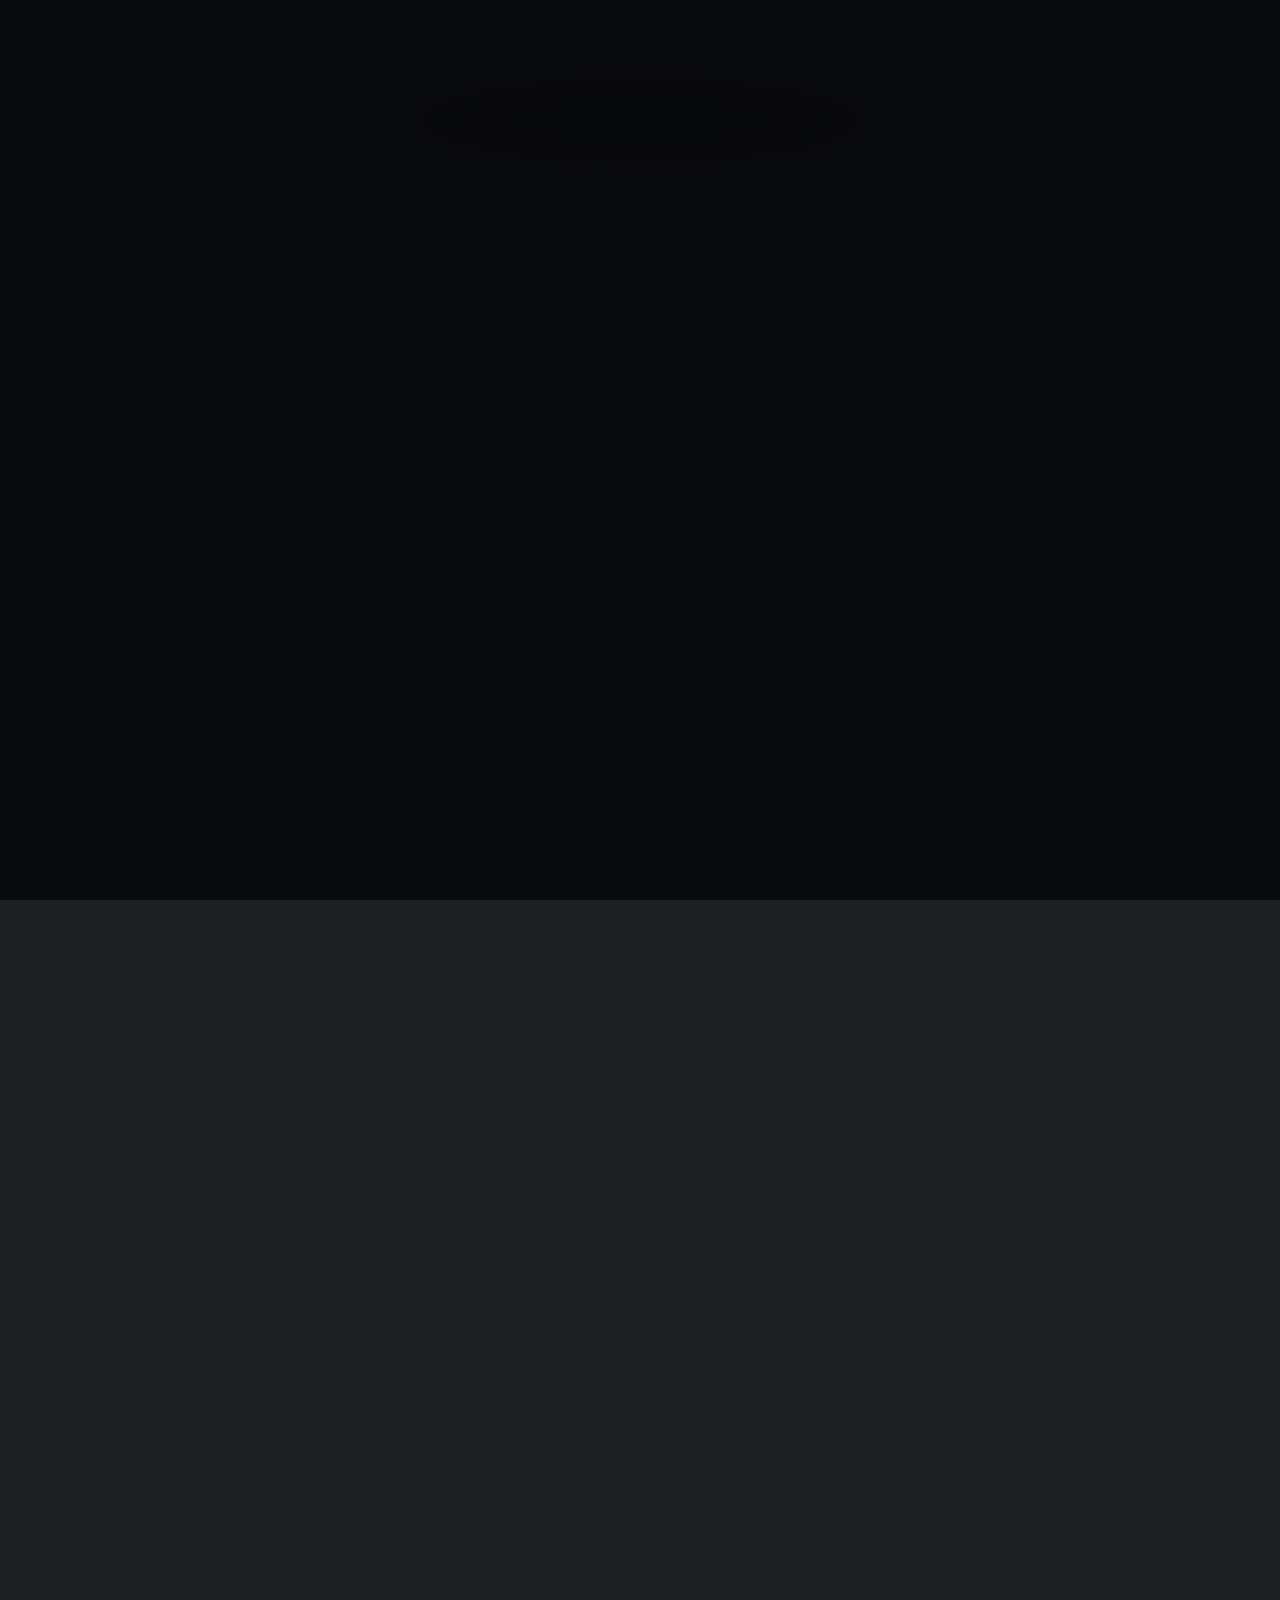
==== index.html @ 69354dbd "Merge pull request #16 from swinko/main Update Sarah's hobbies in index.html" ====
<link rel="preconnect" href="https://fonts.googleapis.com">
<link rel="preconnect" href="https://fonts.gstatic.com" crossorigin>
<link href="https://fonts.googleapis.com/css2?family=Inter:wght@300;400;500;600;700&display=swap" rel="stylesheet">

<!DOCTYPE HTML>
<!--
Dimension by HTML5 UP
html5up.net | @ajlkn
Free for personal and commercial use under the CCA 3.0 license (html5up.net/license)
-->
<html>
<!-- This is the "Head" of the HTML document.
It contains information that isn't displayed on the actual page, but is useful
for the web browser when loading the page	
-->
<head>
    <!-- This is the title of the page. It is the text that appears inside this pages tab in your web browser -->
    <title>UW Forest Mycobiome Research Group</title>
    <title>Claire Willing</title>
    <meta charset="utf-8" />
    <meta name="viewport" content="width=device-width, initial-scale=1, user-scalable=no" />
    <!-- This links to this page's CSS, which is contained in the folder assets/css and the file main.css.
    If you want to edit the styling of this page, you should edit the file assets/css/main.css
    If you have a new CSS file you'd like to add with custom styling, you should link to it here using:
    <link rel="stylesheet" href="assets/css/my-new-css-file.css"/>
    -->
    <link rel="stylesheet" href="assets/css/main.css" />
    <!-- In the case that the user's browser does not support JavaScript (unlikely, but possible), the page
    will load a separate set of CSS stylings from the file assets/css/noscript.css
    Any HTML contained inside <noscript></noscript> tags will be loaded in the event that JavaScript is not
    available.
    -->
    <noscript>
        <link rel="stylesheet" href="assets/css/noscript.css" />
    </noscript>
    <link rel="stylesheet" href="https://cdnjs.cloudflare.com/ajax/libs/font-awesome/6.7.2/css/all.min.css">
</head>
<!-- The body is the location where your site's content will go -->

<body class="is-preload">
    
    <!-- This "div" wraps around all of our content and just changes how things are layed out -->
    <div id="wrapper">

        <!-- This is where the content that appears on page load exists -->
        <header id="header">
            <!-- This is the main content of the front page -->
            <div class="content">
                <div class="inner">
                    <!-- Here is a heading where you can put your name -->
                    <h1>
                        Forest<sup>FUN</sup>
                    </h1>
                    <h3>
                        School of Environmental & Forest Sciences
                        <br>
                        University of Washington
                    </h3>
                    <!-- Here is an image where you can put a picture of you. 
                    You can change the width and height attributes below to change how large
                    your image is.
                    
                    Try adding "border-radius: 50%;" to the style attribute.
                    -->
                    <span class="image wide">
                        <img src="images/WebpageDecor/ramaria.jpg" alt="Research Image">
                    </span>
                </div>
            <p style="text-align: center; width: 100%;"><em>Exploring the fungal foundations of forests to support climate adaptation from the ground up.</em></p>            <!-- This is the navigation menu -->
            <nav>
                <!-- This element makes an "Unordered List" -->
                <ul>
                    <!-- This is a "List Item" -->
                    <li>
                        <!-- Note that this links to #about, which will move the page to wherever
                        the element with the id "about" exists. -->
                        <a href="#research">Research</a>
                    </li>
                    <li>
                        <a href="#people">Our Team</a>
                    </li>
                    <li>
                        <a href="#publications">Publications</a>
                    </li>
                    <li>
                        <a href="#resources">Resources</a>
                    </li>
                    <li>
                        <a href="#join">Join Us</a>
                    </li>
                    <!-- You can add another button to your navigation menu by adding
                    another List Item with a link inside of it. -->
                    <!-- <li>
                        <a href="images/Astronomy.jpg">My CV</a>
                    </li> -->
                </ul>
            </nav>
        </header>
        
        <!-- These are the "cards" that appear when you click the buttons on the main page -->
        <div id="main">
            <!-- Here is the "Publications" card. -->
            <article id="publications">
                <div class="image main">
                    <img src="images/WebpageDecor/peekyramaria.jpg" alt="Peeky Ramaria fungi">
                    <div class="overlay-box">
                        <div class="overlay-text">
                            <h1>Selected Publications</h1>
                            <br><br>
                            <h4>For a more complete list of publications, check out</h4>
                            <a href="https://scholar.google.com/citations?user=gEuyD3sAAAAJ&hl=en&oi=ao" target="_blank">
                                <button class="button">Google Scholar</button>
                            </a>
                        </div>
                    </div>
                </div>
                <!-- Selected pubs -->
                <br>
                <!-- 	A <br> tag puts in a break so that the text that follows it displays on the next line. -->
                <span class="image left">
                    <img src="images/Pubs/NEE.jpg" alt="NEE">
                </span>
                <p><b>Willing, C. E.</b>, Wan, J., Yeam, J. J., Cesna, A. M., & Peay, K. G. (2024). Arbuscular mycorrhizal fungi equalize differences in plant fitness and facilitate plant species coexistence through niche differentiation. <i>Nature Ecology & Evolution, 8</i>(11), 2058–2071. <a href="https://doi.org/10.1038/s41559-024-02526-1" target="_blank">doi.org/10.1038/s41559-024-02526-1</a></p>  
                <span class="image left">
                    <img src="images/Pubs/NCC.jpg" alt="NCC">
                </span>
                <p><b>Willing, C. E.</b>, Pellitier, P. T., Van Nuland, M. E., Alvarez-Manjarrez, J., Berrios, L., Chin, K. N., Villa, L. M., Yeam, J. J., Bourque, S. D., Tripp, W., Leshyk, V. O., & Peay, K. G. (2024). A risk assessment framework for the future of forest microbiomes in a changing climate. <i>Nature Climate Change, 14</i>(5), 448-461. <a href="https://doi.org/10.1038/s41558-024-02000-7" target="_blank">doi.org/10.1038/s41558-024-02000-7</a></p>
                <span class="image left">
                    <img src="images/Pubs/ISME.jpg" alt="ISME">
                </span>
                <p>Berrios, L., Venturini, A. M., Ansell, T. B., Tok, E., Johnson, W., <b>Willing, C. E.</b>, & Peay, K. G. (2024). Co-inoculations of bacteria and mycorrhizal fungi often drive additive plant growth responses. <i>ISME Communications, 4</i>(1), ycae104. <a href="https://doi.org/10.1093/ismeco/ycae104" target="_blank">doi.org/10.1093/ismeco/ycae104</a></p>
                <br><br>
                <span class="image left">
                    <img src="images/Pubs/GCB.jpg" alt="GCB">
                </span>
                <p>Dudney, J., Latimer, A. M., van Mantgem, P., Zald, H., <b>Willing, C. E.</b>, Nesmith, J. C. B., Cribbs, J., & Milano, E. (2023). The energy‐water limitation threshold explains divergent drought responses in tree growth, needle length, and stable isotope ratios. <i>Global Change Biology, 29</i>(12), 3779-3790. <a href="https://doi.org/10.1111/gcb.16740" target="_blank">doi.org/10.1111/gcb.16740</a></p>
                <span class="image left">
                    <img src="images/Pubs/ELE.jpg" alt="ELE">
                </span>
                <p><b>Willing, C. E.</b>, Pierroz, G., Guzman, A., Anderegg, L. D. L., Gao, C., Coleman-Derr, D., Taylor, J. W., Bruns, T. D., & Dawson, T. E. (2021). Keep your friends close: Host compartmentalisation of microbial communities facilitates decoupling from effects of habitat fragmentation. <i>Ecology Letters, 24</i>(12), 2674-2686. <a href="https://doi.org/10.1111/ele.13886" target="_blank">doi.org/10.1111/ele.13886</a></p>
                <br><br>
                <span class="image left">
                    <img src="images/Pubs/NatCom.jpg" alt="Nat Comm">
                </span>
                <p>Dudney, J., <b>Willing, C. E.</b>, Das, A. J., Latimer, A. M., Nesmith, J. C. B., & Battles, J. J. (2021). Nonlinear shifts in infectious rust disease due to climate change. <i>Nature Communications, 12</i>(1), 5102. <a href="https://doi.org/10.1038/s41467-021-25182-6" target="_blank">doi.org/10.1038/s41467-021-25182-6</a></p>
                <span class="image left">
                    <img src="images/Pubs/MEC.jpg" alt="NEE">
                </span>
                <p><b>Willing, C. E.</b>, Pierroz, G., Coleman-Derr, D., & Dawson, T. E. (2020). The generalizability of water‐deficit on bacterial community composition; Site‐specific water‐availability predicts the bacterial community associated with coast redwood roots. <i>Molecular Ecology, 29</i>(23), 4721-4734. <a href="https://doi.org/10.1111/mec.15666" target="_blank">doi.org/10.1111/mec.15666</a></p>
            </article>
            
            <!-- Here is the "Research" card. -->
            <article id="research">
                <div class="main-photo-container">  
                    <img  class="background-image" src="images/WebpageDecor/PeruMushroom.jpg">  
                    <div class="overlay-box">    
                        <div class="overlay-text">    
                            <h1>Research</h1> 
                        </div>
                    </div>
                </div>
                <br>
                <!-- A <br> tag puts in a break so that the text that follows it displays on
                the next line. -->
                <h3>Plant microbiomes and global change</h3>
                <span class="image left">
                    <img src="images/Research/climatechange.jpg" alt="">
                </span>
                <p>The first major goal of our research is to characterize and quantify the impact of global change on
                    plant-associated microbial communities. While next-generation sequencing has revolutionized our
                    understanding of plant-microbe interactions, there remain critical gaps in understanding how
                    microbiomes might respond to global change. The long-term goal of this research is to understand how
                    pulse disturbances like fire and drought impact the distributions of key microbes. Given the
                    orders-of-magnitude differences between tree and microbial lifespans, differing rates of adaptation
                    and recovery could cause spatio-temporal mismatches between plant and microbe partners. For
                    instance, it is unclear how rapidly microbial communities may adapt, acclimate, or recover from
                    increased frequency of pulse disturbances.
                </p>
                <br>
                
                <h3>Microbial underpinnings of plant community ecology</h3>
                <span class="image left">
                    <img src="images/Research/coexistence.jpg" alt="">
                </span>
                <p>Taking the information that we learn about the impact of global change on microbial distributions, the second major axis of our research
                    program is to understand how the presence of key microbes mediates plant species assembly,
                    especially following severe pulse disturbances. The factors which determine species coexistence and
                    maintain diversity in terrestrial systems is a central question in ecology. One provocative idea is
                    that symbiotic mutualisms control vegetation structure. Leveraging models based on the modern
                    coexistence framework, our research investigates the role of root-associated microbial communities
                    on the resistance and resilience of forest communities to climate change. As climate change poses
                    new challenges for ecosystems, our research will illustrates how microbes influence processes of
                    landscape-scale resistance and resilience.
                </p>
                
                <h3>Microbial drivers of plant physiological ecology</h3>
                <span class="image left">
                    <img src="images/Research/droughtacclim.jpg" alt="">
                </span>
                <p>Using the information that we gain from testing the role of microbes on vegetation dynamics,
                    the last goal of our research program is to determine the role of microbial communities in the
                    physiological resistance of plants to climate change. For instance, AMF are thought to improve plant
                    drought tolerance, yet few studies have demonstrated the potential mechanisms by which drought
                    tolerance could be conferred. Pathogenic microbes may also influence plant ecophysiological
                    responses to climate change. The long-term goal for this component of our research is to determine
                    the role of microbes in the resistance of trees to climate change. Microbiomes are implicitly
                    included in current measurements of plant response to environmental change; however, our predictions
                    are critically limited as it is unclear how much of this variation is driven by microbial
                    interactions or how these interactions might shift with increasing frequency or severity of
                    disturbance. Our research utilizes classical ecophysiological techniques such as stomatal gas
                    exchange and stable isotope ecology to explore novel questions about the role of microbiomes in
                    determining ecophysiological responses of plants to environmental stress.
                </p>
            </article>
            
            <!-- Here is the "Resources" card. -->
                          <article id="resources">
                              <div class="main-photo-container">  
                                  <img  class="background-image" src="images/WebpageDecor/hypholoma.jpg">  
                                  <div class="overlay-box">    
                                      <div class="overlay-text">    
                                          <h1>Resources</h1> 
                                      </div>
                                  </div>
                              </div>
                              <!--A <br> tag puts in a break so that the text that follows it displays on the next line.-->
                  <!-- Lab Documents Section -->
                  <h3>Lab Documents</h3>
                  <ul>
                      <li><a href="https://docs.google.com/document/d/1WULbiwqsYDtvgktfuHu2BhX9hj9mc329r96ulUQ-q0A/edit?usp=sharing">Lab Expectations Document</a></li>
                      <li><a href=" https://drive.google.com/drive/folders/13Q7d3H2gHDjMf2BFyxeac4AypM1iphWg?usp=share_link">Individualized Development Plans (IDP)</a></li>
                      <li><a href="https://drive.google.com/drive/folders/1PXi-0Zy4FNhLs4wvENMf560ExLbCcwgS?usp=share_link">Field Safety Planning Templates</a></li>
                  </ul>
              
                  <!-- Code & Data Availability Section -->
                  <h3>Code & Data Availability</h3>
                  <p>
                      Our lab is committed to publishing our data and code for reproducible science. You can find all lab code on our
                      <a href="https://github.com/UW-ForestMycobiomeLab">Github Organization</a> and our data on
                      <a href="https://zenodo.org/communities/uw-forestmycobiomelab/records?q=&l=list&p=1&s=10&sort=newest">Zenodo</a>.
                  </p>
              
                  <!-- Washington Climate Resources Section -->
                  <h3>Washington Climate Resources</h3>
                  <ul>
                      <li><a href="https://climate.uw.edu">WA State Climate Office</a></li>
                      <li><a href="https://cig.uw.edu">UW Climate Impacts Group</a></li>
                      <li><a href="https://pcc.uw.edu">UW Program on Climate Change</a></li>
                  </ul>
              
                  <!-- Professional Mycological Societies Section -->
                  <h3>Professional Mycological Societies</h3>
                  <ul>
                      <li><a href="https://msafungi.org">Mycological Society of America</a></li>
                      <li><a href="https://mycorrhizas.org">International Mycorrhizal Society</a></li>
                      <li><a href="https://www.ima-mycology.org">International Mycological Society</a></li>
                      <li><a href="https://www.spun.earth">Society for Protecting Underground Networks (SPUN)</a></li>
                  </ul>
              
                  <!-- Washington and PNW Mycology Section -->
                  <h3>Washington and PNW Mycology</h3>
                  <ul>
                      <li><a href="https://uw-forestmycobiomelab.github.io/fungiofwashington/">Fungi of Washington Project</a></li>
                      <li><a href="https://www.svims.ca/council/">PNW Key Council</a></li>
                      <li><a href="https://www.psms.org">Puget Sound Mycological Society</a></li>
                      <li><a href="https://www.northwestmushroomers.org">Northwest Mushroomers Association</a></li>
                      <li><a href="http://swmushrooms.org">Southwest WA Mycological Society</a></li>
                      <li><a href="https://www.southsoundmushroomclub.com">South Sound Mushroom Club</a></li>
                      <li><a href="http://www.scmsfungi.org">Snohomish Mycological Society</a></li>
                  </ul>
              </article>
            
            <!-- Our Team Section -->
            <article id="people">
                <div class="main-photo-container">  
                    <img  class="background-image" src="images/WebpageDecor/laccaria.jpg">  
                    <div class="overlay-box">    
                        <div class="overlay-text">    
                            <h1>Our Team</h1> 
                        </div>
                    </div>
                </div>
                
                <br>
                <!-- Team Members Section -->
                <div class="team-content">
                    <!-- Principal Investigator -->
                    <h2>Principal Investigator</h2>
                    <div class="team-member">
                        <span class="image img">
                            <img src="images/ProfilePics/Claire.jpg" alt="Dr. Claire Willing">
                        </span>
                        <!-- <img src="images/ProfilePics/Profile_ClaireWilling.jpg" alt="Dr. Claire Willing"> -->
                        <div>
                            <h5 id="Claire+Willing">Dr. Claire Willing
                                <small class="pronouns">| she/her</small>
                            </h5>
                            <p>Dr. Claire Willing leads the Forest Mycobiome Lab, focusing on fungal ecology, plant ecophysiology, and plant-fungal interactions under climate change. Her work is focused on how root-associated microbes influence ecosystem resistance and resilience in response to environmental disturbance.</p>
                            <p>Outside of the lab, Claire loves to play soccer, hike, backpack, and spend time with her family and her dog Tepe.</p>
                            <ul class="icons">
                                <!-- The ORCID icon -->
                                <li>
                                    <a href="https://orcid.org/0000-0002-7563-242X" class="icon fab fa-orcid">
                                        <span class="label">ORCID</span>
                                    </a>
                                </li>
                                <!-- Google Scholar -->
                                <li>
                                    <a href="https://scholar.google.com/citations?hl=en&user=gEuyD3sAAAAJ" class="icon fab fa-google-scholar">
                                        <span class="label">Google Scholar</span>
                                    </a>
                                </li>
                                <!-- GitHub -->
                                <li>
                                    <a href="https://github.com/ClaireWilling" class="icon fa-github">
                                        <span class="label">GitHub</span>
                                    </a>
                                </li>
                                <!-- Twitter -->
                                <li>
                                    <a href="https://bsky.app/profile/clairewilling.bsky.social" class="icon fab fa-bluesky">
                                        <span class="label">Twitter</span>
                                    </a>
                                </li>
                                <!-- Instagram
                                <li>
                                    <a href="#" class="icon fa-instagram">
                                        <span class="label">Instagram</span>
                                    </a>
                                </li>
                                -->
                                <!-- 	We can add a new icon by searching on the Font Awesome website
                                for the correct class name and inserting it as a new list item.
                                
                                We found "envelope" here: https://fontawesome.com/icons/envelope
                                -->
                                <li>
                                    <a href="mailto:willingc@uw.edu" class="icon fa-envelope">
                                        <span class="label">Email</span>
                                    </a>
                                </li>
                            </ul>
                        </div>
                    </div>
 <!-- Postdoctoral Fellows -->
                    <h2>Postdoctoral Fellows</h2>
                    <div class="team-member">
                        <span class="image img">
                            <img src="images/ProfilePics/Corinne.jpg" alt="Dr. Corinne Vietorisz">
                        </span>
                        <!-- <img src="images/ProfilePics/Corinne.jpg" alt="Corinne Vietorisz"> -->
                        <div>
                            <h5 id="Corinne+Vietorisz">Dr. Corinne Vietorisz
                                <small class="pronouns">| she/her</small>
                            </h5>
                            <p> Corinne is a postdoctoral researcher in the lab whose work examines the molecular mechanisms fire-adapted fungi use to restore soil hydrological and biogeochemical properties after wildfire. She is excited about working with land managers to test how soil inoculations can help improve soil recovery and tree survival after severe wildfire.  </p>
                            <p> In her free time, Corinne loves to ski, run, paint surreal landscapes and creatures, and check out local live music (any Seattle music recommendations are welcome!). </p>
                            <ul class="icons">
                                <!-- The ORCID icon -->
                                <li>
                                    <a href="https://orcid.org/0000-0002-5577-4922" class="icon fab fa-orcid">
                                        <span class="label">ORCID</span>
                                    </a>
                                </li>
                                <!-- Google Scholar -->
                                <li>
                                    <a href="https://scholar.google.com/citations?user=2EqrllMAAAAJ&hl=en&oi=ao" class="icon fab fa-google-scholar">
                                        <span class="label">Google Scholar</span>
                                    </a>
                                </li>
                                <!-- GitHub -->
                                <li>
                                    <a href="https://github.com/crvietorisz" class="icon fa-github">
                                        <span class="label">GitHub</span>
                                    </a>
                                </li>
                                <!-- bluesky
                                <li>
                                    <a href="https://bsky.app/profile/clairewilling.bsky.social" class="icon fab fa-bluesky">
                                        <span class="label">Twitter</span>
                                    </a>
                                </li>
                                -->
                                <!-- Instagram
                                <li>
                                    <a href="#" class="icon fa-instagram">
                                        <span class="label">Instagram</span>
                                    </a>
                                </li>
                                -->
                                <!-- 	We can add a new icon by searching on the Font Awesome website
                                for the correct class name and inserting it as a new list item.
                                
                                We found "envelope" here: https://fontawesome.com/icons/envelope
                                -->
                                <li>
                                    <a href="mailto:cviet@uw.edu" class="icon fa-envelope">
                                        <span class="label">Email</span>
                                    </a>
                                </li>
                            </ul>
                        </div>
                    </div>                   
                    <!-- Graduate Students -->
                    <h2>Graduate Students</h2>
                    
                      <div class="team-member">
                        <span class="image img">
                            <img src="images/ProfilePics/Andrea.jpg" alt="Andrea">
                        </span>
                        <div>
                            <h5>Andrea Muñoz Ledo Farré (2025-present)
                                <small class="pronouns">| she/her</small>
                            </h5>
                            <p>Andrea is a PhD student in the lab, co-advised by Julie Larson (<a href="https://sites.uw.edu/uwprl/" target="_blank" rel="noopener noreferrer">Plant Regeneration Lab</a>), broadly interested in plant-soil feedbacks. Her research explores the combined effect of invasive grass encroachment and severe wildfire on soil microbial communities, and the resulting impact on native plant regeneration, competition-coexistence dynamics, and thus plant community composition. Her work is based in water-limited ecosystems (primarily grassland-forest ecotones) across the Pacific West.</p>
                            <p>Andrea is also the Associate Program Director of the UW Campus Sustainability Fund. Outside of the UW, she is a dancer, runner, baker, painter, admirer of trees and mushrooms, and loves walking around Seattle parks.</p>
                            <ul class="icons">
                                <!-- The ORCID icon -->
                                <li>
                                    <a href="https://orcid.org/ " class="icon fab fa-orcid">
                                        <span class="label">ORCID</span>
                                    </a>
                                </li>
                                      <!-- Personal website -->
                                  <li>
                                    <a href="https://amunozledo.github.io"
                                       class="icon solid fa-globe"
                                       target="_blank">
                                      <span class="label">Website</span>
                                    </a>
                                  </li>
                                    </h5><!-- The GitHub icon -->
                                <li>
                                    <a href="https://github.com/amunozledo " class="icon fa-github">
                                        <span class="label">GitHub</span>
                                    </a>
                                </li>
                                <li>
                                    <a href="mailto:amlfarre@uw.edu" class="icon fa-envelope">
                                        <span class="label">Email</span>
                                    </a>
                                </li>
                            </ul>
                        </div>
                    </div>
                    <div class="team-member">
                        <img src="images/ProfilePics/Joey.jpg" alt="Joey Mann">
                        <div>
                            <h5>Joey Mann (2026-present)
                                <small class="pronouns">| he/him</small>
                            </h5>
                            <p></p>
                            <p></p>
                            <ul class="icons">
                                <!-- The ORCID icon -->
                                <li>
                                    <a href="https://orcid.org/0009-0008-3082-9123" class="icon fab fa-orcid">
                                        <span class="label">ORCID</span>
                                    </a>
                                </li>
                                <!-- The GitHub icon -->
                                <li>
                                    <a href="https://github.com/jomann2" class="icon fa-github">
                                        <span class="label">GitHub</span>
                                    </a>
                                </li>
                                <li>
                                    <a href="mailto:jmmann2@uw.edu" class="icon fa-envelope">
                                        <span class="label">Email</span>
                                    </a>
                                </li>
                            </ul>
                        </div>
                    </div>
                    <div class="team-member">
                        <img src="images/ProfilePics/Mira.jpg" alt="Mira Ranganath">
                        <div>
                            <h5>Mira Ranganath (2023-present)
                                <small class="pronouns">| she/they</small>
                            </h5>
                            <p>Mira Ranganath is Ph.D student in the lab whose research is focused on fungal adapation to fire and the role of fire-loving "pyrophilous" fungi in seedling regeneration, especially in forests where seedling establishment is impacted by post-fire drought.</p>
                            <p>Her ideal evening is spent cooking with her partner, listening to jazz records, and watching queer films.</p>
                            <ul class="icons">
                                <!-- The ORCID icon -->
                                <li>
                                    <a href="https://orcid.org/0000-0002-0040-123X" class="icon fab fa-orcid">
                                        <span class="label">ORCID</span>
                                    </a>
                                </li>
                                <!-- The GitHub icon -->
                                <li>
                                    <a href="https://github.com/mira-ranganath" class="icon fa-github">
                                        <span class="label">GitHub</span>
                                    </a>
                                </li>
                                <li>
                                    <a href="mailto:mranga@uw.edu" class="icon fa-envelope">
                                        <span class="label">Email</span>
                                    </a>
                                </li>
                            </ul>
                        </div>
                    </div>
                    
                    <div class="team-member">
                        <img src="images/ProfilePics/Sarah.jpg" alt="Sarah Winkowski">
                        <div>
                            <h5>Sarah Winkowski (2023-present)
                                <small class="pronouns">| they/them</small>
                            </h5>
                            <p>Sarah is a PhD student in the lab whose research is focused on understanding the impacts of climate-induced range shift on mycorrhizal community structure and function. Sarah also holds a M.A. in Museum Studies and has a keen interest in biological collections as references for biodiversity and global change.</p>
                            <p>Outside the lab, Sarah's favorite hobby is picking up new hobbies—currently they are experimenting with crochet and cat ajility training.</p>
                            <ul class="icons">
                                <!-- The ORCID icon 
                                <li>
                                    <a href="#" class="icon fab fa-orcid">
                                        <span class="label">ORCID</span>
                                    </a>
                                </li> -->
                                <!-- The GitHub icon -->
                                <li>
                                    <a href="https://github.com/swinko" class="icon fa-github">
                                        <span class="label">GitHub</span>
                                    </a>
                                </li>
                                <li>
                                    <a href="mailto:swinko@uw.edu" class="icon fa-envelope">
                                        <span class="label">Email</span>
                                    </a>
                                </li>
                            </ul>
                        </div>
                    </div>

<!-- Staff -->
                    <h2>Staff</h2>
                  <div class="team-member">
                        <span class="image img">
                            <img src="images/ProfilePics/Suvi.jpg" alt="Suvi Birch">
                        </span>
                        <div>
                            <h5>Suvi Birch (2024-present)
                                <small class="pronouns">| she/her</small>
                            </h5>
                            <p>Suvi completed her M.S. in August 2026 and is now a Research Scientist in the lab. Her research is focused on utilizing microbial innoculations to improve post-fire regeneration success of giant sequoia seedlings. She is passionate about creating programs to help more Black students enter the field of environmental science, just like the ones that helped her.</p>
                            <p>Outside of campus, you can find Suvi hiking, crocheting, admiring trees, or reading with a cup of hot tea on a rainy Seattle afternoon.</p> 
                            <ul class="icons">
                                <!-- The ORCID icon -->
                                <li>
                                    <a href="https://orcid.org/0009-0000-1411-244X" class="icon fab fa-orcid">
                                        <span class="label">ORCID</span>
                                    </a>
                                </li>
                                <!-- The GitHub icon -->
                                <li>
                                    <a href="https://github.com/birch33" class="icon fa-github">
                                        <span class="label">GitHub</span>
                                    </a>
                                </li>
                                <li>
                                    <a href="mailto:birch33@uw.edu" class="icon fa-envelope">
                                        <span class="label">Email</span>
                                    </a>
                                </li>
                            </ul>
                        </div>
                    </div>
                    </div>   
                    
                     <!-- Undergraduate Students -->
                    <h2>Undergraduate Students</h2>
                    <div class="team-member">
                        <img src="images/ProfilePics/Luciana.jpg" alt="Luciana">
                        <div>
                            <h5>Luciana Calle (2025-present)
                                <small class="pronouns">| she/her</small>
                            </h5>
                            <p>Luciana is a 4th year undergraduate, studying Environmental Science (ESRM) with minors in Climate Science and Data Science. She is passionate about studying plant-fungal relationships within ecological and climate systems, with a focus on understanding community responses to pressing environmental threats such as climate change and wildfire disturbances.</p>
                            <p>Outside of academia, Luciana enjoys hiking, visiting cafes, nature photography, and scrapbooking in her free time. <p>
                            <ul class="icons">
                            <!-- The ORCID icon 
                                <li>
                                    <a href="#" class="icon fab fa-orcid">
                                        <span class="label">ORCID</span>
                                    </a>
                                </li> -->
                                <!-- The GitHub icon -->
                                <li>
                                    <a href="https://github.com/l-calle" class="icon fa-github">
                                        <span class="label">GitHub</span>
                                    </a>
                                </li>
                                <li>
                                    <a href="mailto:lcalle@uw.edu" class="icon fa-envelope">
                                        <span class="label">Email</span>
                                    </a>
                                </li>
                            </ul>
                        </div>
                    </div>
                     <div class="team-member">
                        <img src="images/ProfilePics/Elena.jpg" alt="Elena Rheingans">
                        <div>
                            <h5>Elena Rheingans (2026-present)
                                <small class="pronouns">| she/her</small>
                            </h5>
                            <p>Elena is an undergraduate at the University of Washington, majoring in Environmental Science and Resource Management.  She is fascinated by the fact that solutions to combat the climate crisis are available through naturally occurring species and processes.  After taking ESRM 201 with Claire she was inspired to enhance her understanding of how microbial communities can be a key factor in climate change resilience.  Elena is excited about being a research assistant and having the opportunity to work with Suvi and other lab mates while making a real contribution toward healing our planet.</p>
                            <p>Aside from being so enamored with nature, Elena enjoys reading, painting, or dancing in her free time.  She is also the Historian of the Filipino American Student Association here at UW.  And, being from Chicago, Elena is so happy to have found people that are interested in similar things as her that she can learn and grow with.<p>
                            <ul class="icons">
                                <li>
                                    <a href="mailto:eir20@uw.edu" class="icon fa-envelope">
                                        <span class="label">Email</span>
                                    </a>
                                </li>
                            </ul>
                        </div>
                    </div>
                    <div class="team-member">
                        <img src="images/ProfilePics/Sydney.jpg" alt="Sydney">
                        <div>
                            <h5>Sydney Salas (2025-present)
                                <small class="pronouns">| she/her</small>
                            </h5>
                            <p>Sydney is a third-year undergraduate at the University of Washington majoring in Environmental Science and Resource Management (ESRM). She is passionate about building a more climate-resilient future through research and the advancement of sustainable practices that support both ecosystems and communities. Her academic interests lie at the intersection of environmental science, climate adaptation, and resource management, with a focus on developing practical solutions to environmental challenges affecting both land and marine systems.</p>
                            <p>Beyond academics, Sydney enjoys spending time in nature, traveling, swimming, and trying new foods whenever she gets the chance.<p>
                            <ul class="icons">
                            <!-- The ORCID icon 
                                <li>
                                    <a href="#" class="icon fab fa-orcid">
                                        <span class="label">ORCID</span>
                                    </a>
                                </li> -->
                                <!-- The GitHub icon -->
                                <li>
                                    <a href="https://github.com/" class="icon fa-github">
                                        <span class="label">GitHub</span>
                                    </a>
                                </li>
                                <li>
                                    <a href="mailto:ssalas2@uw.edu" class="icon fa-envelope">
                                        <span class="label">Email</span>
                                    </a>
                                </li>
                            </ul>
                        </div>
                    </div>
                    
                    <!-- Affiliates -->
                    <h2>Affiliates</h2>
                     <div class="team-member">
                        <img src="images/ProfilePics/IMG_9957.JPG" alt="Lauren">
                        <div>
                            <h5>Lauren Holzman (2024-present)
                                <small class="pronouns">| she/her</small>
                            </h5>
                            <p> </p>
                            <p> <p>
                            <ul class="icons">
                            <!-- The ORCID icon 
                                <li>
                                    <a href="#" class="icon fab fa-orcid">
                                        <span class="label">ORCID</span>
                                    </a>
                                </li> -->
                                <!-- The GitHub icon -->
                                <li>
                                    <a href="https://github.com/laurenholzman" class="icon fa-github">
                                        <span class="label">GitHub</span>
                                    </a>
                                </li>
                                <li>
                                    <a href="mailto:lauren.holzman00@gmail.com" class="icon fa-envelope">
                                        <span class="label">Email</span>
                                    </a>
                                </li>
                            </ul>
                        </div>
                    </div>
                    
                    <!-- Former Lab Members -->
                    <h2>Former Lab Members</h2>
                    <div class="team-member">
                        <img src="images/ProfilePics/Toby.jpg" alt="Toby Bregar">
                        <div>
                            <h5>Toby Bregar (2024-present)
                                <small class="pronouns">| he/him</small>
                            </h5>
                            <p>Toby completed his undergraduate capstone and senior thesis in the lab, graduating in Spring 2026. His research investigated the effects of forest seral stages on soil microbial communities and their implications for the germination of black huckleberry (<em>Vaccinium membranaceum</em>)  </p>
                            <ul class="icons">
                            <!-- The ORCID icon 
                                <li>
                                    <a href="#" class="icon fab fa-orcid">
                                        <span class="label">ORCID</span>
                                    </a>
                                </li> -->
                                <!-- The GitHub icon -->
                                <li>
                                    <a href="https://github.com/tobybregar" class="icon fa-github">
                                        <span class="label">GitHub</span>
                                    </a>
                                </li>
                                <li>
                                    <a href="mailto:tbregar@uw.edu" class="icon fa-envelope">
                                        <span class="label">Email</span>
                                    </a>
                                </li>
                            </ul>
                        </div>
                    </div>
                <div class="team-member">
                        <img src="images/ProfilePics/Megan.jpg" alt="Megan Romesberg">
                        <div>
                            <h5>Megan Romesberg (2026-present)
                                <small class="pronouns">| she/her</small>
                            </h5>
                            <p>Megan graduated with a degree in Environmental Science and Resource Management in Spring 2026. As part of the Mycobiome Lab, Megan investigated the presence of mycorrhizal fungi in soil samples from planting sites along the Skagit River, in part with Skagit River System Cooperative.</p>
                            <ul class="icons">
                                <li>
                                    <a href="mailto:meganr45@uw.edu" class="icon fa-envelope">
                                        <span class="label">Email</span>
                                    </a>
                                </li>
                            </ul>
                        </div>
                    </div>
                <div class="team-member">
                        <img src="images/ProfilePics/Conor.jpg" alt="Conor">
                        <div>
                            <h5>Conor Zeutzius (2024-2025)
                                <small class="pronouns">| he/him</small>
                            </h5>
                            <p> Conor graduated from UW in 2025 with a degree in Environmental Science and Resource Management. Conor was an amazing volunteer assisting with procedures and data within the Forest Mycobiome Lab Group. Conor was also an officer of Student Mycology Club at UW and involved in countless groups including the Meadow Team at the Burke Museum, Society for Ecological Restoration, UW's Dawg Pack Student Section, MESH's Fashion Show, and he was an Undergraduate Student Ambassador for the College of the Environment.</p>
                            <ul class="icons">
                            <!-- The ORCID icon 
                                <li>
                                    <a href="#" class="icon fab fa-orcid">
                                        <span class="label">ORCID</span>
                                    </a>
                                </li> -->
                                <!-- The GitHub icon -->
                                <li>
                                    <a href="https://github.com/khanzzi" class="icon fa-github">
                                        <span class="label">GitHub</span>
                                    </a>
                                </li>
                                <li>
                                    <a href="mailto:conorzeutzius@gmail.com" class="icon fa-envelope">
                                        <span class="label">Email</span>
                                    </a>
                                </li>
                            </ul>
                        </div>
                    </div>
                            <div class="team-member">
                        <img src="images/ProfilePics/Ellie.jpg" alt="Ellie Fajer">
                        <div>
                            <h5>Ellie Fajer (2024-2025)
                                <small class="pronouns">| she/her</small>
                            </h5>
                            <p>As a lab technician extraordinaire, Ellie led research on fungal diversity across forest stand ages and contributed to several projects in the lab. Ellie completed a Fulbright Scholar in New Zealand, Ellie is investigating how fungal endophytes can help mitigate the spread of Kauri Dieback and is now a Ph.D. student at Harvard with Dr. Benton Taylor.
                            </p>
                            <ul class="icons">
                                <!-- The ORCID icon
                                <li>
                                    <a href="#" class="icon fab fa-orcid">
                                        <span class="label">ORCID</span>
                                    </a>
                                </li> -->
                                <!-- Google Scholar 
                                <li>
                                    <a href="#" class="icon fab fa-google-scholar">
                                        <span class="label">Google Scholar</span>
                                    </a>
                                </li> -->
                                <!-- GitHub -->
                                <li>
                                    <a href="https://github.com/efajer33" class="icon fa-github">
                                        <span class="label">GitHub</span>
                                    </a>
                                </li>
                                <!-- Instagram
                                <li>
                                    <a href="#" class="icon fa-instagram">
                                        <span class="label">Instagram</span>
                                    </a>
                                </li> -->
                                <!-- 	We can add a new icon by searching on the Font Awesome website
                                for the correct class name and inserting it as a new list item.
                                
                                We found "envelope" here: https://fontawesome.com/icons/envelope
                                -->
                                <li>
                                    <a href="mailto:efajer3@gmail.com" class="icon fa-envelope">
                                        <span class="label">Email</span>
                                    </a>
                                </li>
                            </ul>
                        </div>
                    </div>
                    <div class="team-member">
                        <img src="images/ProfilePics/Liv.jpg" alt="Liv Filialuna">
                        <div>
                            <h5>Oliver Filialuna (2023-2024)
                                <small class="pronouns">| they/them</small>
                            </h5>
                            <p>An amazing lab manager, Oliver was instrumental in establishing the lab. Their work spans studying post-fire fungi's soil-stabilizing properties and creating a digital repository for mycological archives. Oliver is also very active in serveral amateur mycology groups, serving on the Vouchering and Marketing committees for the North American Mycological Society.</p>
                            <ul class="icons">
                                <!-- The ORCID icon
                                <li>
                                    <a href="#" class="icon fab fa-orcid">
                                        <span class="label">ORCID</span>
                                    </a>
                                </li> -->
                                <!-- Google Scholar 
                                <li>
                                    <a href="#" class="icon fab fa-google-scholar">
                                        <span class="label">Google Scholar</span>
                                    </a>
                                </li> -->
                                <!-- The Instagram icon -->
                                <li>
                                    <a href="https://www.instagram.com/oliver.p.filialuna/" class="icon fa-instagram">
                                        <span class="label">Instagram</span>
                                    </a>
                                </li>
                                <!-- <li> 
                                    <a href="#" class="icon fa-envelope">
                                        <span class="label">Email</span>
                                    </a>
                                </li> -->
                            </ul>
                        </div>
                    </div>
            </article>
            
            <!-- Here is the "Join Us" card. -->
            <article id="join">
                <div class="main-photo-container">  
                    <img class="background-image" src="images/WebpageDecor/pinkramaria.jpg" alt="Pink Ramaria fungi">  
                    <div class="overlay-box">    
                        <div class="overlay-text">    
                            <h1>Join Us</h1>
                        </div>
                    </div>
                </div>
                
                <p>I welcome inquiries from prospective postdocs, graduate students, and undergraduates interested in fungal ecology. Before reaching out, please:</p>
                <ul>
                    <li>Review our recent lab publications (especially those where I am first or last author) to understand our current research directions</li>
                    <li>Read our <a href="https://docs.google.com/document/d/1WULbiwqsYDtvgktfuHu2BhX9hj9mc329r96ulUQ-q0A/edit?usp=sharing">lab expectations</a> and <a href="https://drive.google.com/drive/folders/13Q7d3H2gHDjMf2BFyxeac4AypM1iphWg?usp=share_link">Individual Development Plan template</a> to ensure our lab culture aligns with your goals.</li>
                </ul>
                
                <h2>Postdoctoral Fellows & Visiting Scientists</h2>
                <p>I welcome inquiries from prospective postdocs interested in collaboratively developing proposals for external fellowships. Writing a strong fellowship proposal requires significant time investment from both parties, so I have limited capacity to support applications each year. I prioritize candidates whose research interests closely align with our lab's work.</p>
                
                <p>Possible funding opportunities include:</p>
                <ul>
                    <li><a href="https://www.nsf.gov/funding/pgm_summ.jsp?pims_id=503622">NSF Postdoctoral Research Fellowships in Biology</a></li>
                    <li><a href="https://www.smithfellows.org/">Smith Fellowship</a> for conservation postdocs</li>
                    <li><a href="https://www.wrfseattle.org/grants/wrf-postdoctoral-fellowships/">Washington Research Foundation Postdoctoral Fellowships</a></li>
                    <li><a href="https://www.lsrf.org/">Life Sciences Research Foundation</a> fellowships</li>
                    <li><a href="https://www.cies.org/program/fulbright-visiting-scholar-program">Fulbright Visiting Scholar Program</a> for international collaborators</li>
                    <li>International funding sources (e.g., <a href="https://secihti.mx/convocatoria_categoria/becas-al-extranjero/">SECIHTI</a> for Mexican researchers, <a href="https://nserc-crsng.canada.ca/en/funding-opportunity/canada-postdoctoral-research-award-program">Canada Postdoctoral Research Award (CPRA)</a> for Canadians, <a href="https://marie-sklodowska-curie-actions.ec.europa.eu/actions/postdoctoral-fellowships">Marie Skłodowska-Curie Global Fellowships</a> for European researchers)</li>
                </ul>
                
                <p>If you're interested in developing a fellowship proposal to work in our lab, please email me with your CV, a 1-2 paragraph description of your research interests and how they align with our lab's work, and the fellowship(s) you're considering. I review inquiries on a rolling basis and respond only to strong fits. Due to limited bandwidth, I may not be able to respond to all inquiries.</p>
                
                <h2>Graduate Students</h2>
                 <!-- <p>I welcome inquiries from prospective graduate students interested in fungal ecology. Graduate students join our group through the UW School of Environmental and Forest Sciences (MS or PhD).</p>
                
                <p><strong>Funding:</strong> I currently have no grants to support new students, so I am unlikely to admit students without external funding. Potential fellowship opportunities include:</p>
                <ul>
                    <li>NSF Graduate Research Fellowship Program (GRFP)</li>
                    <li>Simons Graduate Fellowships in Ecology and Evolution</li>
                    <li>Ford Foundation Fellowship Programs</li>
                    <li>Other external fellowships</li>
                </ul>
                <p>To connect with me: Complete this Google Form to express your interest. This is not a formal application. I will not respond to email inquiries, only to form submissions.</p> -->
                <p>I value research fit with our lab's themes, initiative and independence, relevant research experience, and commitment to inclusion and mentorship. I encourage prospective students to contact current lab members to learn more about our research and advising style.</p>
                
                <p>Program details: MS averages 2 years, PhD averages 5-6 years. More information and formal application instructions <a href="https://sefs.uw.edu/students/graduate-degrees/">here</a>.</p>

                <p><strong>Autumn 2026 update:</strong> I will not be admitting a student this cycle as I do not have grant funding to support new students. I have created a non-comprehensive list of US-based mycology grad programs that may be helpful: <a href="https://docs.google.com/spreadsheets/d/1nz-yYn9vzi7A_fHGfGBO1-pXqMa3Cf5ySBXItYSMARE/edit?usp=sharing" target="_blank">US Mycology Graduate Programs</a>.</p>

                <h2>Undergraduate Students</h2>
                <p>Due to high demand, please sign up for our group mailing list rather than emailing me directly:</p>
                <ol>
                    <li>Go to the <a href="https://groups.uw.edu/">UW Groups Service</a></li>
                    <li>Search for: <strong>uw_sefs_netid_forestfun</strong></li>
                    <li>Add your UW NetID to the list</li>
                </ol>
                <p>We will post opportunities for lab and field work through this group. <strong>Please note:</strong> We have significantly more interest than capacity, so opportunities are limited. ESRM undergraduates can also explore the <a href="https://sefs.uw.edu/students/undergraduate/sefs-senior-capstone-program/">Senior Capstone</a>.</p>
                       </article>

        </div>

        <!-- This is the footer that appears at the bottom of the page -->
        <footer id="footer">
            <!-- 	You can change "Untitled" to your name to show everyone that this is your work.  -->
            <p class="copyright">&copy; Dr. Claire Willing. Design: <a href="https://html5up.net">HTML5 UP</a>.</p>
        </footer>
    </div>
    
    <!--	This is the background image of the site.
    All configuration of the background is done with CSS.
    Look in the file assets/css/main.css and search for "#bg" to
    see how this element is styled. Look for comments pointing 
    to where you can set a new background image.
    -->
    <div id="bg"></div>
    
    <!-- Scripts -->
    <script src="assets/js/jquery.min.js"></script>
    <script src="assets/js/browser.min.js"></script>
    <script src="assets/js/breakpoints.min.js"></script>
    <script src="assets/js/util.js"></script>
    <script src="assets/js/main.js"></script>
    
</body>

</html>
---- assets/css/main.css ----
@import 'font-awesome.min.css';
@import url("https://fonts.googleapis.com/css?family=Source+Sans+Pro:300italic,600italic,300,600");
/*
	Dimension by HTML5 UP
	html5up.net | @ajlkn
	Free for personal and commercial use under the CCA 3.0 license (html5up.net/license)
*/
html, body, div, span, applet, object,
iframe, h1, h2, h3, h4, h5, h6, p, blockquote,
pre, a, abbr, acronym, address, big, cite,
code, del, dfn, em, img, ins, kbd, q, s, samp,
small, strike, strong, sub, sup, tt, var, b,
u, i, center, dl, dt, dd, ol, ul, li, fieldset,
form, label, legend, table, caption, tbody,
tfoot, thead, tr, th, td, article, aside,
canvas, details, embed, figure, figcaption,
footer, header, hgroup, menu, nav, output, ruby,
section, summary, time, mark, audio, video {
  margin: 0;
  padding: 0;
  border: 0;
  font-size: 100%;
  font: inherit;
  vertical-align: baseline;
}

article, aside, details, figcaption, figure,
footer, header, hgroup, menu, nav, section {
  display: block;
}

body {
  line-height: 1;
}

/* Apply Inter font site-wide */
html, body {
  font-family: 'Inter', sans-serif;
}

/* Optionally scale specific elements */
h1, h2, h3, h4, h5, h6 {
  font-weight: 600;
}

p, li, a, span {
  font-weight: 400;
}

ol, ul {
  list-style: none;
}

blockquote, q {
  quotes: none;
}
blockquote:before, blockquote:after, q:before, q:after {
  content: "";
  content: none;
}

table {
  border-collapse: collapse;
  border-spacing: 0;
}

body {
  -webkit-text-size-adjust: none;
}

mark {
  background-color: transparent;
  color: inherit;
}

input::-moz-focus-inner {
  border: 0;
  padding: 0;
}

input, select, textarea {
  -moz-appearance: none;
  -webkit-appearance: none;
  appearance: none;
}

/* Basic */
@media screen and (max-width: 480px) {
  html, body {
    min-width: 320px;
  }
}
html {
  box-sizing: border-box;
}

*, *:before, *:after {
  box-sizing: inherit;
}

body {
  background: #1b1f22;
}
body.is-preload *, body.is-preload *:before, body.is-preload *:after {
  animation: none !important;
  transition: none !important;
}

/* Type */
html {
  font-size: 16pt;
}
@media screen and (max-width: 1680px) {
  html {
    font-size: 12pt;
  }
}
@media screen and (max-width: 736px) {
  html {
    font-size: 11pt;
  }
}
@media screen and (max-width: 360px) {
  html {
    font-size: 10pt;
  }
}

body, input, select, textarea {
  color: #ffffff;
  font-family: "Source Sans Pro", sans-serif;
  font-weight: 300;
  font-size: 1rem;
  line-height: 1.65;
}
/* ============================================
   GLOBAL TYPOGRAPHY OVERRIDES
   ============================================ */

html {
  font-size: 17px;              /* Slightly airier than default */
  line-height: 1.55;
}

body,
input,
select,
textarea {
  font-family: 'Inter', system-ui, -apple-system, BlinkMacSystemFont,
               'Segoe UI', sans-serif;
  font-weight: 400;
  color: #ffffff;
}

/* Headings: cleaner, less shouty */
h1, h2, h3, h4, h5, h6 {
  font-family: 'Inter', sans-serif;
  font-weight: 600;
  letter-spacing: -0.01em;     /* Remove HTML5 UP wide spacing */
  line-height: 1.25;
}

/* Undo Dimension’s aggressive letter spacing */
h1, h2 {
  letter-spacing: 0.15rem;
}

h3, h4, h5, h6 {
  letter-spacing: 0.05rem;
}

/* Body text rhythm */
p, li {
  max-width: 65ch;
}

/* Code blocks stay DM Sans */
code,
pre {
  font-family: 'DM Sans', monospace;
}

a {
  transition: color 0.2s ease-in-out, background-color 0.2s ease-in-out, border-bottom-color 0.2s ease-in-out;
  border-bottom: dotted 1px rgba(255, 255, 255, 0.5);
  text-decoration: none;
  color: inherit;
}
a:hover {
  border-bottom-color: transparent;
}

strong, b {
  color: #ffffff;
  font-weight: 600;
}

em, i {
  font-style: italic;
}

p {
  margin: 0 0 2rem 0;
}

h1, h2, h3, h4, h5, h6 {
  color: #ffffff;
  font-weight: 600;
  line-height: 1.5;
  margin: 0 0 1rem 0;
  letter-spacing: 0.2rem;
}
h1 a, h2 a, h3 a, h4 a, h5 a, h6 a {
  color: inherit;
  text-decoration: none;
}
h1.major, h2.major, h3.major, h4.major, h5.major, h6.major {
  border-bottom: solid 1px #ffffff;
  width: -moz-max-content;
  width: -ms-max-content;
  width: max-content;
  padding-bottom: 0.5rem;
  margin: 0 0 2rem 0;
}

h1 {
  font-size: 3rem;
  line-height: 1.3;
  letter-spacing: 0.5rem;
}

h2 {
  font-size: 2.25rem;
  line-height: 1.4;
  letter-spacing: 0.5rem;
}

h3 {
  font-size: 1.5rem;
}

h4 {
  font-size: 1.0rem;
}

h5 {
  font-size: 0.7rem;
}

h6 {
  font-size: 0.6rem;
}

@media screen and (max-width: 736px) {
  h1 {
    font-size: 1.75rem;
    line-height: 1.4;
  }
  h2 {
    font-size: 1.25em;
    line-height: 1.5;
  }
}
sub {
  font-size: 0.8rem;
  position: relative;
  top: 0.5rem;
}

sup {
  font-size: 0.8rem;
  position: relative;
  top: -0.5rem;
}

blockquote {
  border-left: solid 4px #ffffff;
  font-style: italic;
  margin: 0 0 2rem 0;
  padding: 0.5rem 0 0.5rem 2rem;
}

code {
  background: rgba(255, 255, 255, 0.075);
  border-radius: 4px;
  font-family: 'DM Sans', sans-serif;
  font-size: 0.9rem;
  margin: 0 0.25rem;
  padding: 0.25rem 0.65rem;
}

pre {
  -webkit-overflow-scrolling: touch;
  font-family: 'DM Sans', sans-serif;
  font-size: 0.9rem;
  margin: 0 0 2rem 0;
}
pre code {
  display: block;
  line-height: 1.75;
  padding: 1rem 1.5rem;
  overflow-x: auto;
}

hr {
  border: 0;
  border-bottom: solid 1px #ffffff;
  margin: 2.75rem 0;
}

.align-left {
  text-align: left;
}

.align-center {
  text-align: center;
}

.align-right {
  text-align: right;
}

/* Form */
form {
  margin: 0 0 2rem 0;
}
form > :last-child {
  margin-bottom: 0;
}
form > .fields {
  display: -moz-flex;
  display: -ms-flex;
  display: flex;
  flex-wrap: wrap;
  width: calc(100% + 3rem);
  margin: -1.5rem 0 2rem -1.5rem;
}
form > .fields > .field {
  -moz-flex-grow: 0;
  -ms-flex-grow: 0;
  flex-grow: 0;
  -ms-flex-shrink: 0;
  flex-shrink: 0;
  padding: 1.5rem 0 0 1.5rem;
  width: calc(100% - 1.5rem);
}
form > .fields > .field.half {
  width: calc(50% - 0.75rem);
}
form > .fields > .field.third {
  width: calc(100%/3 - 0.5rem);
}
form > .fields > .field.quarter {
  width: calc(25% - 0.375rem);
}
@media screen and (max-width: 480px) {
  form > .fields {
    width: calc(100% + 3rem);
    margin: -1.5rem 0 2rem -1.5rem;
  }
  form > .fields > .field {
    padding: 1.5rem 0 0 1.5rem;
    width: calc(100% - 1.5rem);
  }
  form > .fields > .field.half {
    width: calc(100% - 1.5rem);
  }
  form > .fields > .field.third {
    width: calc(100% - 1.5rem);
  }
  form > .fields > .field.quarter {
    width: calc(100% - 1.5rem);
  }
}

label {
  color: #ffffff;
  display: block;
  font-size: 0.8rem;
  font-weight: 300;
  letter-spacing: 0.2rem;
  line-height: 1.5;
  margin: 0 0 1rem 0;
}

input[type=text],
input[type=password],
input[type=email],
input[type=tel],
select,
textarea {
  -moz-appearance: none;
  -webkit-appearance: none;
  appearance: none;
  transition: border-color 0.2s ease-in-out, box-shadow 0.2s ease-in-out, background-color 0.2s ease-in-out;
  background-color: transparent;
  border-radius: 4px;
  border: solid 1px #ffffff;
  color: inherit;
  display: block;
  outline: 0;
  padding: 0 1rem;
  text-decoration: none;
  width: 100%;
}
input[type=text]:invalid,
input[type=password]:invalid,
input[type=email]:invalid,
input[type=tel]:invalid,
select:invalid,
textarea:invalid {
  box-shadow: none;
}
input[type=text]:focus,
input[type=password]:focus,
input[type=email]:focus,
input[type=tel]:focus,
select:focus,
textarea:focus {
  background: rgba(255, 255, 255, 0.075);
  border-color: #ffffff;
  box-shadow: 0 0 0 1px #ffffff;
}

select {
  background-image: url("data:image/svg+xml;charset=utf8,%3Csvg xmlns='http://www.w3.org/2000/svg' width='40' height='40' preserveAspectRatio='none' viewBox='0 0 40 40'%3E%3Cpath d='M9.4,12.3l10.4,10.4l10.4-10.4c0.2-0.2,0.5-0.4,0.9-0.4c0.3,0,0.6,0.1,0.9,0.4l3.3,3.3c0.2,0.2,0.4,0.5,0.4,0.9 c0,0.4-0.1,0.6-0.4,0.9L20.7,31.9c-0.2,0.2-0.5,0.4-0.9,0.4c-0.3,0-0.6-0.1-0.9-0.4L4.3,17.3c-0.2-0.2-0.4-0.5-0.4-0.9 c0-0.4,0.1-0.6,0.4-0.9l3.3-3.3c0.2-0.2,0.5-0.4,0.9-0.4S9.1,12.1,9.4,12.3z' fill='%23ffffff' /%3E%3C/svg%3E");
  background-size: 1.25rem;
  background-repeat: no-repeat;
  background-position: calc(100% - 1rem) center;
  height: 2.75rem;
  padding-right: 2.75rem;
  text-overflow: ellipsis;
}
select option {
  color: #ffffff;
  background: #1b1f22;
}
select:focus::-ms-value {
  background-color: transparent;
}
select::-ms-expand {
  display: none;
}

input[type=text],
input[type=password],
input[type=email],
select {
  height: 2.75rem;
}

textarea {
  padding: 0.75rem 1rem;
}

input[type=checkbox],
input[type=radio] {
  -moz-appearance: none;
  -webkit-appearance: none;
  appearance: none;
  display: block;
  float: left;
  margin-right: -2rem;
  opacity: 0;
  width: 1rem;
  z-index: -1;
}
input[type=checkbox] + label,
input[type=radio] + label {
  text-decoration: none;
  -moz-user-select: none;
  -webkit-user-select: none;
  user-select: none;
  color: #ffffff;
  cursor: pointer;
  display: inline-block;
  font-size: 0.8rem;
  font-weight: 300;
  margin: 0 0 0.5rem 0;
  padding-left: 2.65rem;
  padding-right: 0.75rem;
  position: relative;
}
input[type=checkbox] + label:before,
input[type=radio] + label:before {
  -moz-osx-font-smoothing: grayscale;
  -webkit-font-smoothing: antialiased;
  font-family: FontAwesome;
  font-style: normal;
  font-weight: normal;
  text-transform: none !important;
}
input[type=checkbox] + label:before,
input[type=radio] + label:before {
  transition: border-color 0.2s ease-in-out, box-shadow 0.2s ease-in-out, background-color 0.2s ease-in-out;
  border-radius: 4px;
  border: solid 1px #ffffff;
  content: "";
  display: inline-block;
  height: 1.65rem;
  left: 0;
  line-height: calc(1.58125rem + 0em);
  position: absolute;
  text-align: center;
  top: -0.125rem;
  width: 1.65rem;
}
input[type=checkbox]:checked + label:before,
input[type=radio]:checked + label:before {
  background: #ffffff !important;
  border-color: #ffffff !important;
  color: #1b1f22;
  content: "\f00c";
}
input[type=checkbox]:focus + label:before,
input[type=radio]:focus + label:before {
  background: rgba(255, 255, 255, 0.075);
  border-color: #ffffff;
  box-shadow: 0 0 0 1px #ffffff;
}

input[type=checkbox] + label:before {
  border-radius: 4px;
}

input[type=radio] + label:before {
  border-radius: 100%;
}

::-webkit-input-placeholder {
  color: rgba(255, 255, 255, 0.5) !important;
  opacity: 1;
}

:-moz-placeholder {
  color: rgba(255, 255, 255, 0.5) !important;
  opacity: 1;
}

::-moz-placeholder {
  color: rgba(255, 255, 255, 0.5) !important;
  opacity: 1;
}

:-ms-input-placeholder {
  color: rgba(255, 255, 255, 0.5) !important;
  opacity: 1;
}

.formerize-placeholder {
  color: rgba(255, 255, 255, 0.5) !important;
  opacity: 1;
}

/* Box */
.box {
  border-radius: 4px;
  border: solid 1px #ffffff;
  margin-bottom: 2rem;
  padding: 1.5em;
}
.box > :last-child,
.box > :last-child > :last-child,
.box > :last-child > :last-child > :last-child {
  margin-bottom: 0;
}
.box.alt {
  border: 0;
  border-radius: 0;
  padding: 0;
}

/* Icon */
.icon {
  text-decoration: none;
  border-bottom: none;
  position: relative;
}
.icon:before {
  -moz-osx-font-smoothing: grayscale;
  -webkit-font-smoothing: antialiased;
  font-family: FontAwesome;
  font-style: normal;
  font-weight: normal;
  text-transform: none !important;
}
.icon > .label {
  display: none;
}

/* Image */
.image {
  border-radius: 4px;
  border: 0;
  display: inline-block;
  position: relative;
}
.image:before {
  pointer-events: none;
  background-image: url("../../images/overlay.png");
  background-color: rgba(19, 21, 25, 0.5);
  border-radius: 4px;
  content: "";
  display: block;
  height: 100%;
  left: 0;
  opacity: 0.5;
  position: absolute;
  top: 0;
  width: 100%;
}
.image img {
  border-radius: 4px;
  display: block;
  width: 100%;
  height: auto;
  -o-object-fit: cover;
     object-fit: cover;
}
.image.left, .image.right {
  max-width: 40%;
  opacity: 1;
}
.image.left img, .image.right img {
  width: 100%;
}
.image.left {
  float: left;
  padding: 0 1.5em 1em 0;
  top: 0.25em;
}
.image.right {
  float: right;
  padding: 0 0 1em 1.5em;
  top: 0.25em;
}
.image.fit {
  display: block;
  margin: 0 0 2rem 0;
  width: 100%;
}
.image.fit img {
  width: 100%;
}
.image.main {
  display: block;
  margin: 2.5rem auto; /* Center the image */
  width: 100%; /* Make the image fill the full frame width */
}
.image.main img {
  width: 100%;
}
.image.wide {
  display: block;
  width: 100%; /* Make the image fill the full frame width */
  overflow: hidden; /* Hide the overflow */
  margin: 2.5rem auto; /* Center the image */
}
.image.wide img {
  height: 300px; /* Set the height for cropping */
}
@media screen and (max-width: 736px) {
  .image.main {
    margin: 2rem auto;
  }
}
@media screen and (max-width: 480px) {
  .image.main {
    margin: 1.5rem auto;
  }
}

/* List */
ol {
  list-style: decimal;
  margin: 0 0 2rem 0;
  padding-left: 1.25em;
}
ol li {
  padding-left: 0.25em;
}

ul {
  list-style: disc;
  margin: 0 0 2rem 0;
  padding-left: 1em;
}
ul li {
  padding-left: 0.5em;
}
ul.alt {
  list-style: none;
  padding-left: 0;
}
ul.alt li {
  border-top: solid 1px #ffffff;
  padding: 0.5em 0;
}
ul.alt li:first-child {
  border-top: 0;
  padding-top: 0;
}

dl {
  margin: 0 0 2rem 0;
}
dl dt {
  display: block;
  font-weight: 600;
  margin: 0 0 1rem 0;
}
dl dd {
  margin-left: 2rem;
}

/* Actions */
ul.actions {
  display: -moz-flex;
  display: -ms-flex;
  display: flex;
  cursor: default;
  list-style: none;
  margin-left: -1rem;
  padding-left: 0;
}
ul.actions li {
  padding: 0 0 0 1rem;
  vertical-align: middle;
}
ul.actions.special {
  -moz-justify-content: center;
  -ms-justify-content: center;
  justify-content: center;
  width: 100%;
  margin-left: 0;
}
ul.actions.special li:first-child {
  padding-left: 0;
}
ul.actions.stacked {
  -moz-flex-direction: column;
  flex-direction: column;
  margin-left: 0;
}
ul.actions.stacked li {
  padding: 1.3rem 0 0 0;
}
ul.actions.stacked li:first-child {
  padding-top: 0;
}
ul.actions.fit {
  width: calc(100% + 1rem);
}
ul.actions.fit li {
  -moz-flex-grow: 1;
  -ms-flex-grow: 1;
  flex-grow: 1;
  -ms-flex-shrink: 1;
  flex-shrink: 1;
  width: 100%;
}
ul.actions.fit li > * {
  width: 100%;
}
ul.actions.fit.stacked {
  width: 100%;
}
@media screen and (max-width: 480px) {
  ul.actions:not(.fixed) {
    -moz-flex-direction: column;
    flex-direction: column;
    margin-left: 0;
    width: 100% !important;
  }
  ul.actions:not(.fixed) li {
    -moz-flex-grow: 1;
    -ms-flex-grow: 1;
    flex-grow: 1;
    -ms-flex-shrink: 1;
    flex-shrink: 1;
    padding: 1rem 0 0 0;
    text-align: center;
    width: 100%;
  }
  ul.actions:not(.fixed) li > * {
    width: 100%;
  }
  ul.actions:not(.fixed) li:first-child {
    padding-top: 0;
  }
  ul.actions:not(.fixed) li input[type=submit],
  ul.actions:not(.fixed) li input[type=reset],
  ul.actions:not(.fixed) li input[type=button],
  ul.actions:not(.fixed) li button,
  ul.actions:not(.fixed) li .button {
    width: 100%;
  }
  ul.actions:not(.fixed) li input[type=submit].icon:before,
  ul.actions:not(.fixed) li input[type=reset].icon:before,
  ul.actions:not(.fixed) li input[type=button].icon:before,
  ul.actions:not(.fixed) li button.icon:before,
  ul.actions:not(.fixed) li .button.icon:before {
    margin-left: -0.5em;
  }
}

/* Icons */
ul.icons {
  cursor: default;
  list-style: none;
  padding-left: 0;
}
ul.icons li {
  display: inline-block;
  padding: 0 0.75em 0 0;
}
ul.icons li:last-child {
  padding-right: 0;
}
ul.icons li a {
  border-radius: 100%;
  box-shadow: inset 0 0 0 1px #ffffff;
  display: inline-block;
  height: 2.25rem;
  line-height: 2.25rem;
  text-align: center;
  width: 2.25rem;
}
ul.icons li a:hover {
  background-color: rgba(255, 255, 255, 0.075);
}
ul.icons li a:active {
  background-color: rgba(255, 255, 255, 0.175);
}

/* Table */
.table-wrapper {
  -webkit-overflow-scrolling: touch;
  overflow-x: auto;
}

table {
  margin: 0 0 2rem 0;
  width: 100%;
}
table tbody tr {
  border: solid 1px #ffffff;
  border-left: 0;
  border-right: 0;
}
table tbody tr:nth-child(2n+1) {
  background-color: rgba(255, 255, 255, 0.075);
}
table td {
  padding: 0.75em 0.75em;
}
table th {
  color: #ffffff;
  font-size: 0.9em;
  font-weight: 600;
  padding: 0 0.75em 0.75em 0.75em;
  text-align: left;
}
table thead {
  border-bottom: solid 2px #ffffff;
}
table tfoot {
  border-top: solid 2px #ffffff;
}
table.alt {
  border-collapse: separate;
}
table.alt tbody tr td {
  border: solid 1px #ffffff;
  border-left-width: 0;
  border-top-width: 0;
}
table.alt tbody tr td:first-child {
  border-left-width: 1px;
}
table.alt tbody tr:first-child td {
  border-top-width: 1px;
}
table.alt thead {
  border-bottom: 0;
}
table.alt tfoot {
  border-top: 0;
}

/* Button */
input[type=submit],
input[type=reset],
input[type=button],
button,
.button {
  -moz-appearance: none;
  -webkit-appearance: none;
  appearance: none;
  transition: background-color 0.2s ease-in-out, color 0.2s ease-in-out;
  background-color: rgba(0, 0, 0, 0.8);
  border-radius: 4px;
  border: 0;
  box-shadow: inset 0 0 0 1px #ffffff;
  color: #ffffff !important;
  cursor: pointer;
  display: inline-block;
  font-size: 0.8rem;
  font-weight: 300;
  height: 2.75rem;
  letter-spacing: 0.2rem;
  line-height: 2.75rem;
  outline: 0;
  padding: 0 1.25rem 0 1.35rem;
  text-align: center;
  text-decoration: none;
  white-space: nowrap;
}
input[type=submit]:hover,
input[type=reset]:hover,
input[type=button]:hover,
button:hover,
.button:hover {
  background-color: rgba(0, 0, 0, 0.5);
}
input[type=submit]:active,
input[type=reset]:active,
input[type=button]:active,
button:active,
.button:active {
  background-color: rgba(255, 255, 255, 0.175);
}
input[type=submit].icon:before,
input[type=reset].icon:before,
input[type=button].icon:before,
button.icon:before,
.button.icon:before {
  margin-right: 0.5em;
}
input[type=submit].fit,
input[type=reset].fit,
input[type=button].fit,
button.fit,
.button.fit {
  width: 100%;
}
input[type=submit].small,
input[type=reset].small,
input[type=button].small,
button.small,
.button.small {
  font-size: 0.6rem;
  height: 2.0625rem;
  line-height: 2.0625rem;
}
input[type=submit].primary,
input[type=reset].primary,
input[type=button].primary,
button.primary,
.button.primary {
  background-color: #ffffff;
  color: #1b1f22 !important;
  font-weight: 600;
}
input[type=submit].disabled, input[type=submit]:disabled,
input[type=reset].disabled,
input[type=reset]:disabled,
input[type=button].disabled,
input[type=button]:disabled,
button.disabled,
button:disabled,
.button.disabled,
.button:disabled {
  pointer-events: none;
  cursor: default;
  opacity: 0.25;
}

input[type=submit],
input[type=reset],
input[type=button],
button {
  line-height: calc(2.75rem - 2px);
}

/* Team Member */
.team-member {
  display: flex;
  align-items: flex-start;
  margin-bottom: 20px;
  padding: 10px;
}
.team-member img {
  width: 100px;
  height: 100px;
  border: 2px solid #e9ecef;
  border-radius: 50%;
  -o-object-fit: cover;
     object-fit: cover;
  flex-shrink: 0; /* Ensure the image does not shrink */
}
.team-member div {
  max-width: 1200px;
  flex-grow: 1;
  display: flex;
  flex-direction: column;
  justify-content: center; /* Ensure text is vertically centered */
  margin-left: 20px; /* Align div in the same column */
}
.team-member h5 {
  font-size: 1.25rem;
  font-weight: 500;
  font-family:  'DM Sans', sans-serif;
  color: white;
  text-align: left;
  text-transform: none;
  margin: 0;
  line-height: 1.2;
}
.team-member p {
  margin: 5px 0;
  color: white;
  text-align: left;
}
.team-member .pronouns {
  color: #ddd;
  text-align: left;
}

.publications-list {
  display: flex;
  flex-wrap: wrap;
  gap: 20px;
  margin-top: 20px;
}

.publication-item {
  display: flex;
  align-items: center;
  gap: 20px;
  width: 100%;
}

.publication-item img {
  width: 150px;
  height: 150px;
  -o-object-fit: cover;
     object-fit: cover;
}

#publications .image.left {
  float: left;
  margin-right: 15px;
  margin-bottom: 10px;
  width: 120px;
  height: auto;
}

#publications p {
  overflow: hidden;
}

#publications .pub-entry {
  display: flex;
  align-items: flex-start;
  margin-bottom: 15px;
}

#publications .pub-entry img {
  width: 120px;
  height: auto;
  margin-right: 15px;
  flex-shrink: 0;
}

#publications .pub-text {
  flex: 1;
}

.main-photo-container {
  position: relative;
  width: 100%;
  display: block;
  height: 400px;
  margin: 2.5rem auto; /* Center the image */
  overflow: hidden;
}

.background-image {
  width: 100%;
  height: 100%;
  -o-object-fit: cover;
     object-fit: cover;
  -o-object-position: center;
     object-position: center;
  opacity: 0.8;
}

.overlay {
  position: absolute;
  top: 0;
  left: 0;
  right: 0;
  bottom: 0;
  background: rgba(0, 0, 0, 0.4);
  color: white;
  display: flex;
  justify-content: center;
  align-items: center;
  padding: 20px;
  text-align: center;
}

.overlay p {
  max-width: 800px;
  font-size: 18px;
  line-height: 1.6;
}

.overlay-box {
  position: absolute;
  top: 0;
  left: 0;
  width: 100%;
  height: 100%;
  display: flex;
  align-items: center;
  justify-content: center;
  text-align: center;
}

.overlay-text {
  color: white;
  font-size: 1.5rem;
  font-weight: bold;
  line-height: 1.4;
  vertical-align: middle;
}

/* BG */
#bg {
  transform: scale(1.0);
  -webkit-backface-visibility: hidden;
  position: fixed;
  top: 0;
  left: 0;
  width: 100%;
  height: 100vh;
  z-index: 1;
}
#bg:before, #bg:after {
  content: "";
  display: block;
  position: absolute;
  top: 0;
  left: 0;
  width: 100%;
  height: 100%;
}
#bg:before {
  transition: background-color 2.5s ease-in-out;
  transition-delay: 0.75s;
  background-image: linear-gradient(to top, rgba(19, 21, 25, 0.5), rgba(19, 21, 25, 0.5)), url("../../images/overlay.png");
  background-size: auto, 256px 256px;
  background-position: center, center;
  background-repeat: no-repeat, repeat;
  z-index: 2;
}
#bg:after {
  transform: scale(1.125);
  transition: transform 0.325s ease-in-out, filter 0.325s ease-in-out;
  background-image: url("../../images/bg.jpg");
  background-position: center;
  background-size: cover;
  background-repeat: no-repeat;
  z-index: 1;
}
body.is-article-visible #bg:after {
  transform: scale(1.0825);
  -moz-filter: blur(0.2rem);
  -ms-filter: blur(0.2rem);
  filter: blur(0.2rem);
}
body.is-preload #bg:before {
  background-color: #000000;
}

/* Wrapper */
#wrapper {
  display: -moz-flex;
  display: -ms-flex;
  display: flex;
  -moz-flex-direction: column;
  flex-direction: column;
  -moz-align-items: center;
  -ms-align-items: center;
  align-items: center;
  -moz-justify-content: space-between;
  -ms-justify-content: space-between;
  justify-content: space-between;
  position: relative;
  min-height: 100vh;
  width: 100%;
  padding: 4rem 2rem;
  z-index: 3;
}
#wrapper:before {
  content: "";
  display: block;
}
@media screen and (max-width: 1680px) {
  #wrapper {
    padding: 3rem 2rem;
  }
}
@media screen and (max-width: 736px) {
  #wrapper {
    padding: 2rem 1rem;
  }
}
@media screen and (max-width: 480px) {
  #wrapper {
    padding: 1rem;
  }
}

/* Header */
#header {
  display: -moz-flex;
  display: -ms-flex;
  display: flex;
  -moz-flex-direction: column;
  flex-direction: column;
  -moz-align-items: center;
  -ms-align-items: center;
  align-items: center;
  transition: transform 0.325s ease-in-out, filter 0.325s ease-in-out, opacity 0.325s ease-in-out;
  background-image: radial-gradient(rgba(0, 0, 0, 0.25) 25%, rgba(0, 0, 0, 0) 55%);
  max-width: 100%;
  text-align: center;
}
#header > * {
  transition: opacity 0.325s ease-in-out;
  position: relative;
  margin-top: 3.5rem;
}
#header > *:before {
  content: "";
  display: block;
  position: absolute;
  top: calc(-3.5rem - 1px);
  left: calc(50% - 1px);
  width: 1px;
  height: calc(3.5rem + 1px);
  background: #ffffff;
}
#header > :first-child {
  margin-top: 0;
}
#header > :first-child:before {
  display: none;
}
#header .logo {
  width: 5.5rem;
  height: 5.5rem;
  line-height: 5.5rem;
  border: solid 1px #ffffff;
  border-radius: 100%;
}
#header .logo .icon:before {
  font-size: 2rem;
}
#header .content {
  border-style: solid;
  border-color: #ffffff;
  border-top-width: 1px;
  border-bottom-width: 1px;
  max-width: 100%;
}
#header .content .inner {
  transition: max-height 0.75s ease, padding 0.75s ease, opacity 0.325s ease-in-out;
  transition-delay: 0.25s;
  padding: 3rem 2rem;
  max-height: 40rem;
  overflow: hidden;
}
#header .content .inner > :last-child {
  margin-bottom: 0;
}
#header .content p {
  letter-spacing: 0.2rem;
  font-size: 0.8rem;
  line-height: 2;
}
#header nav ul {
  display: -moz-flex;
  display: -ms-flex;
  display: flex;
  margin-bottom: 0;
  list-style: none;
  padding-left: 0;
  border: solid 1px #ffffff;
  border-radius: 4px;
}
#header nav ul li {
  padding-left: 0;
  border-left: solid 1px #ffffff;
}
#header nav ul li:first-child {
  border-left: 0;
}
#header nav ul li a {
  display: block;
  min-width: 7.5rem;
  height: 2.75rem;
  line-height: 2.75rem;
  padding: 0 1.25rem 0 1.45rem;
  letter-spacing: 0.2rem;
  font-size: 0.8rem;
  border-bottom: 0;
}
#header nav ul li a:hover {
  background-color: rgba(255, 255, 255, 0.075);
}
#header nav ul li a:active {
  background-color: rgba(255, 255, 255, 0.175);
}
#header nav.use-middle:after {
  content: "";
  display: block;
  position: absolute;
  top: 0;
  left: calc(50% - 1px);
  width: 1px;
  height: 100%;
  background: #ffffff;
}
#header nav.use-middle ul li.is-middle {
  border-left: 0;
}
body.is-article-visible #header {
  transform: scale(0.95);
  -moz-filter: blur(0.1rem);
  -ms-filter: blur(0.1rem);
  filter: blur(0.1rem);
  opacity: 0;
}
body.is-preload #header {
  -moz-filter: blur(0.125rem);
  -ms-filter: blur(0.125rem);
  filter: blur(0.125rem);
}
body.is-preload #header > * {
  opacity: 0;
}
body.is-preload #header .content .inner {
  max-height: 0;
  padding-top: 0;
  padding-bottom: 0;
  opacity: 0;
}
@media screen and (max-width: 980px) {
  #header .content p br {
    display: none;
  }
}
@media screen and (max-width: 736px) {
  #header > * {
    margin-top: 2rem;
  }
  #header > *:before {
    top: calc(-2rem - 1px);
    height: calc(2rem + 1px);
  }
  #header .logo {
    width: 4.75rem;
    height: 4.75rem;
    line-height: 4.75rem;
  }
  #header .logo .icon:before {
    font-size: 1.75rem;
  }
  #header .content .inner {
    padding: 2.5rem 1rem;
  }
  #header .content p {
    line-height: 1.875;
  }
}
@media screen and (max-width: 480px) {
  #header {
    padding: 1.5rem 0;
  }
  #header .content .inner {
    padding: 2.5rem 0;
  }
  #header nav ul {
    -moz-flex-direction: column;
    flex-direction: column;
    min-width: 10rem;
    max-width: 100%;
  }
  #header nav ul li {
    border-left: 0;
    border-top: solid 1px #ffffff;
  }
  #header nav ul li:first-child {
    border-top: 0;
  }
  #header nav ul li a {
    height: 3rem;
    line-height: 3rem;
    min-width: 0;
    width: 100%;
  }
  #header nav.use-middle:after {
    display: none;
  }
}

/* Main */
#main {
  -moz-flex-grow: 1;
  -ms-flex-grow: 1;
  flex-grow: 1;
  -ms-flex-shrink: 1;
  flex-shrink: 1;
  display: -moz-flex;
  display: -ms-flex;
  display: flex;
  -moz-align-items: center;
  -ms-align-items: center;
  align-items: center;
  -moz-justify-content: center;
  -ms-justify-content: center;
  justify-content: center;
  -moz-flex-direction: column;
  flex-direction: column;
  position: relative;
  max-width: 100%;
  z-index: 3;
}
#main article {
  transform: translateY(0.25rem);
  transition: opacity 0.325s ease-in-out, transform 0.325s ease-in-out;
  padding: 4.5rem 2.5rem 1.5rem 2.5rem;
  position: relative;
  width: 60rem;
  max-width: 100%;
  background-color: rgba(27, 31, 34, 0.85);
  border-radius: 4px;
  opacity: 0;
}
#main article.active {
  transform: translateY(0);
  opacity: 1;
}
#main article .close {
  display: block;
  position: absolute;
  top: 0;
  right: 0;
  width: 4rem;
  height: 4rem;
  cursor: pointer;
  text-indent: 4rem;
  overflow: hidden;
  white-space: nowrap;
}
#main article .close:before {
  transition: background-color 0.2s ease-in-out;
  content: "";
  display: block;
  position: absolute;
  top: 0.75rem;
  left: 0.75rem;
  width: 2.5rem;
  height: 2.5rem;
  border-radius: 100%;
  background-position: center;
  background-image: url("data:image/svg+xml;charset=utf8,%3Csvg xmlns='http://www.w3.org/2000/svg' xmlns:xlink='http://www.w3.org/1999/xlink' width='20px' height='20px' viewBox='0 0 20 20' zoomAndPan='disable'%3E%3Cstyle%3Eline %7B stroke: %23ffffff%3B stroke-width: 1%3B %7D%3C/style%3E%3Cline x1='2' y1='2' x2='18' y2='18' /%3E%3Cline x1='18' y1='2' x2='2' y2='18' /%3E%3C/svg%3E");
  background-size: 20px 20px;
  background-repeat: no-repeat;
}
#main article .close:hover:before {
  background-color: rgba(255, 255, 255, 0.075);
}
#main article .close:active:before {
  background-color: rgba(255, 255, 255, 0.175);
}
@media screen and (max-width: 736px) {
  #main article {
    padding: 3.5rem 2rem 0.5rem 2rem;
  }
  #main article .close:before {
    top: 0.875rem;
    left: 0.875rem;
    width: 2.25rem;
    height: 2.25rem;
    background-size: 14px 14px;
  }
}
@media screen and (max-width: 480px) {
  #main article {
    padding: 3rem 1.5rem 0.5rem 1.5rem;
  }
}

/* Footer */
#footer {
  transition: transform 0.325s ease-in-out, filter 0.325s ease-in-out, opacity 0.325s ease-in-out;
  width: 100%;
  max-width: 100%;
  margin-top: 2rem;
  text-align: center;
}
#footer .copyright {
  letter-spacing: 0.2rem;
  font-size: 0.6rem;
  opacity: 0.75;
  margin-bottom: 0;
  text-transform: uppercase;
}
body.is-article-visible #footer {
  transform: scale(0.95);
  -moz-filter: blur(0.1rem);
  -ms-filter: blur(0.1rem);
  filter: blur(0.1rem);
  opacity: 0;
}
body.is-preload #footer {
  opacity: 0;
}/*# sourceMappingURL=main.css.map */

body.is-preload #footer {
  opacity: 0;
}/*# sourceMappingURL=main.css.map */

/* ============================================
   JOIN US SECTION - LINKS & READABILITY
   ============================================ */

article#join a {
  color: #b9e3ff;                /* Accent link color */
  text-decoration: none;
  font-weight: 500;
  border-radius: 2px;
  padding: 0.15em 0.25em;
  margin: -0.15em -0.25em;       /* Keeps layout from shifting */
  transition: color 0.15s ease, background-color 0.15s ease;
  box-decoration-break: clone;
  -webkit-box-decoration-break: clone;
}

article#join a:hover {
  color: #ffffff;
  background-color: rgba(185, 227, 255, 0.12);
}

/* Visited links: subtle hue shift */
article#join a:visited {
  color: #c7b9ff;
}

/* Keyboard accessibility */
article#join a:focus-visible {
  outline: 2px solid #b9e3ff;
  outline-offset: 3px;
  background-color: rgba(185, 227, 255, 0.18);
}

/* Improve readability of main text */
article#join p {
    line-height: 1.65; /* Matches your existing line-height */
    margin-bottom: 1.5em;
}

/* Improve list readability */
article#join ul,
article#join ol {
    line-height: 1.65;
    margin-bottom: 2rem;
    padding-left: 2em;
}

article#join li {
    margin-bottom: 0.75em;
    padding-left: 0.5em;
}

/* Improve heading spacing */
article#join h2 {
    marg

/* ============================================
   FINAL LINK OVERRIDES (GLOBAL)
   ============================================ */

a,
#main a,
article a,
#footer a,
#header a {
  border-bottom: none !important;
  text-decoration: none;
}
a {
  color: #7fd3c8;
  font-weight: 500;
  transition: color 0.15s ease, background-color 0.15s ease;
}

a:hover {
  color: #a6ede3;
  background-color: rgba(127, 211, 200, 0.12);
}

a:visited {
  color: #6abdb2;
}
#header .content p {
  text-align: center;
}
---- assets/css/noscript.css ----
/*
	Dimension by HTML5 UP
	html5up.net | @ajlkn
	Free for personal and commercial use under the CCA 3.0 license (html5up.net/license)
*/
/* BG */
body.is-preload #bg:before {
  background-color: transparent;
}

/* Header */
body.is-preload #header {
  -moz-filter: none;
  -ms-filter: none;
  filter: none;
}
body.is-preload #header > * {
  opacity: 1;
}
body.is-preload #header .content .inner {
  max-height: none;
  padding: 3rem 2rem;
  opacity: 1;
}

/* Main */
#main article {
  opacity: 1;
  margin: 4rem 0 0 0;
}/*# sourceMappingURL=noscript.css.map */
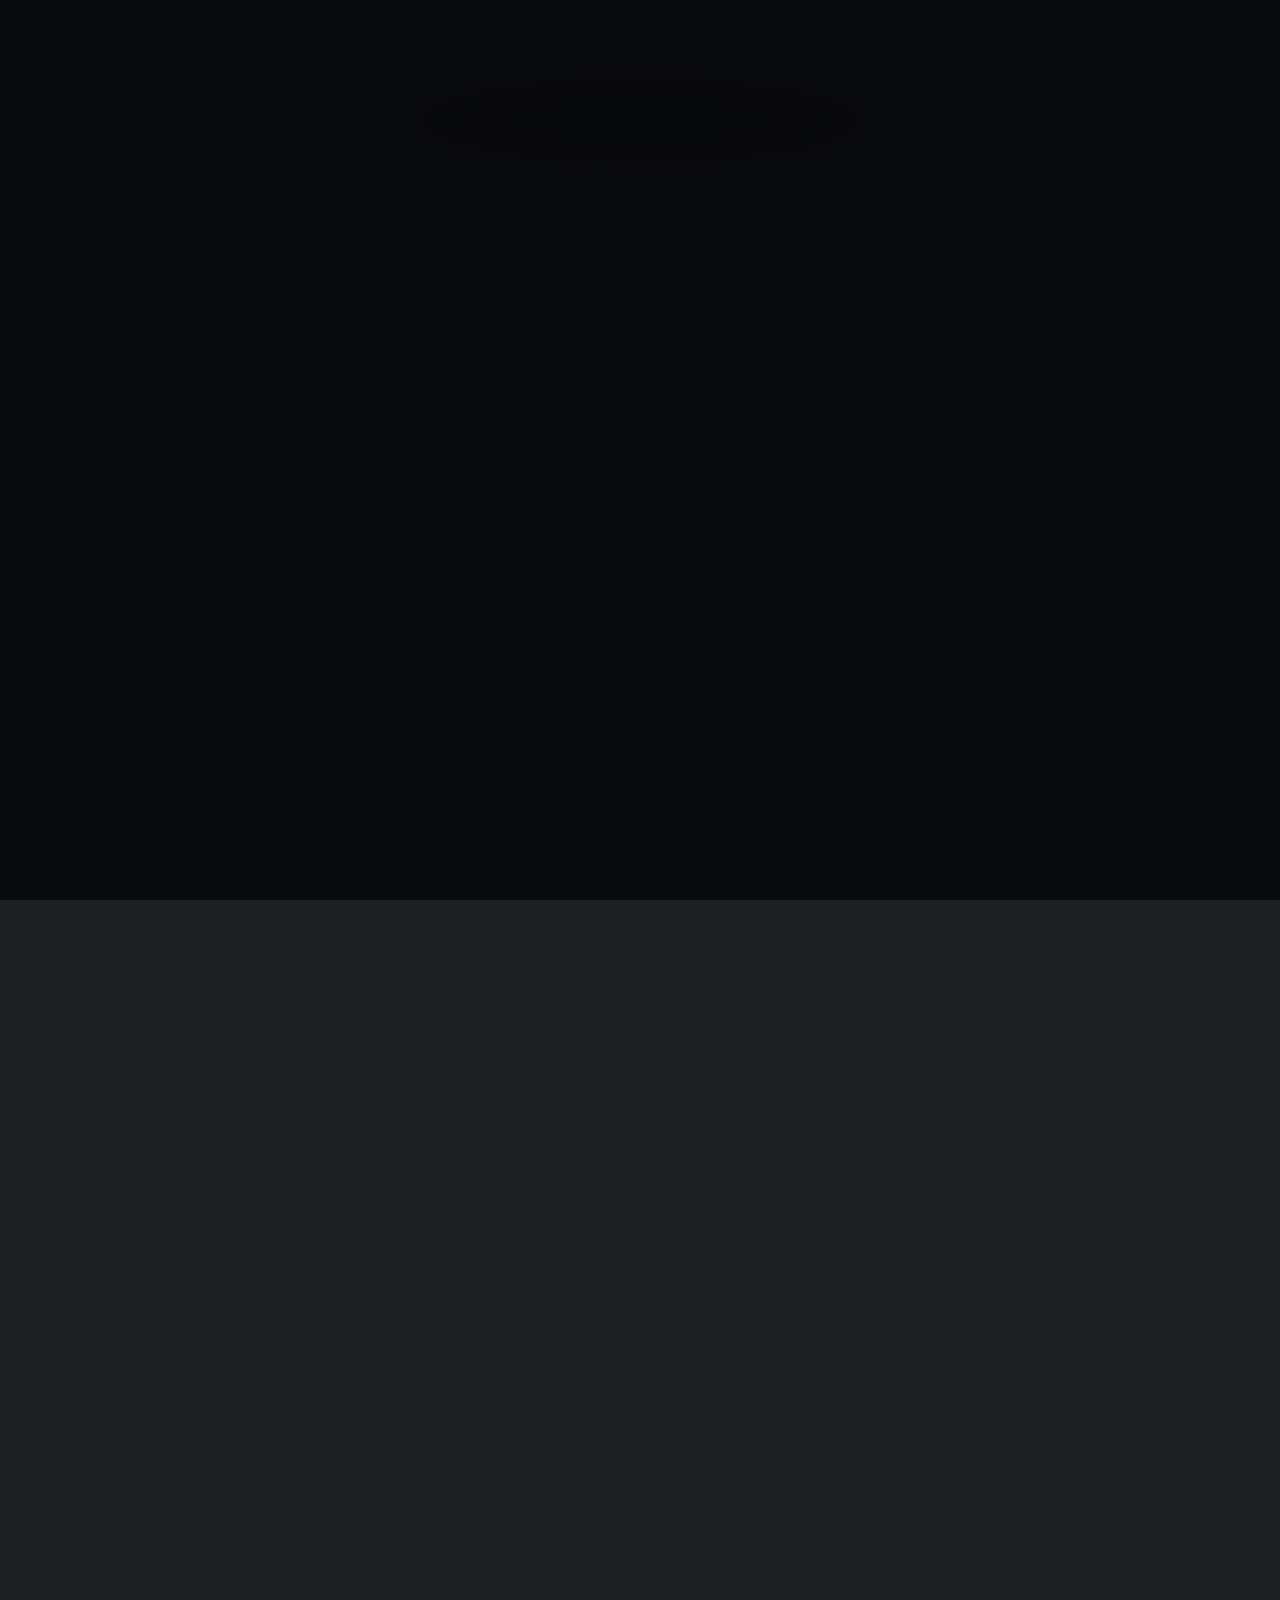
==== commit a40ada75: "Merge pull request #14 from mira-ranganath/patch-1 Updating index file to add placeholder for Joey's" ====
--- a/index.html
+++ b/index.html
@@ -449,8 +449,8 @@
                             <h5>Joey Mann (2026-present)
                                 <small class="pronouns">| he/him</small>
                             </h5>
-                            <p></p>
-                            <p></p>
+                            <p> Testing Joey's Bio </p>
+                            <p> Placeholder here </p>
                             <ul class="icons">
                                 <!-- The ORCID icon -->
                                 <li>
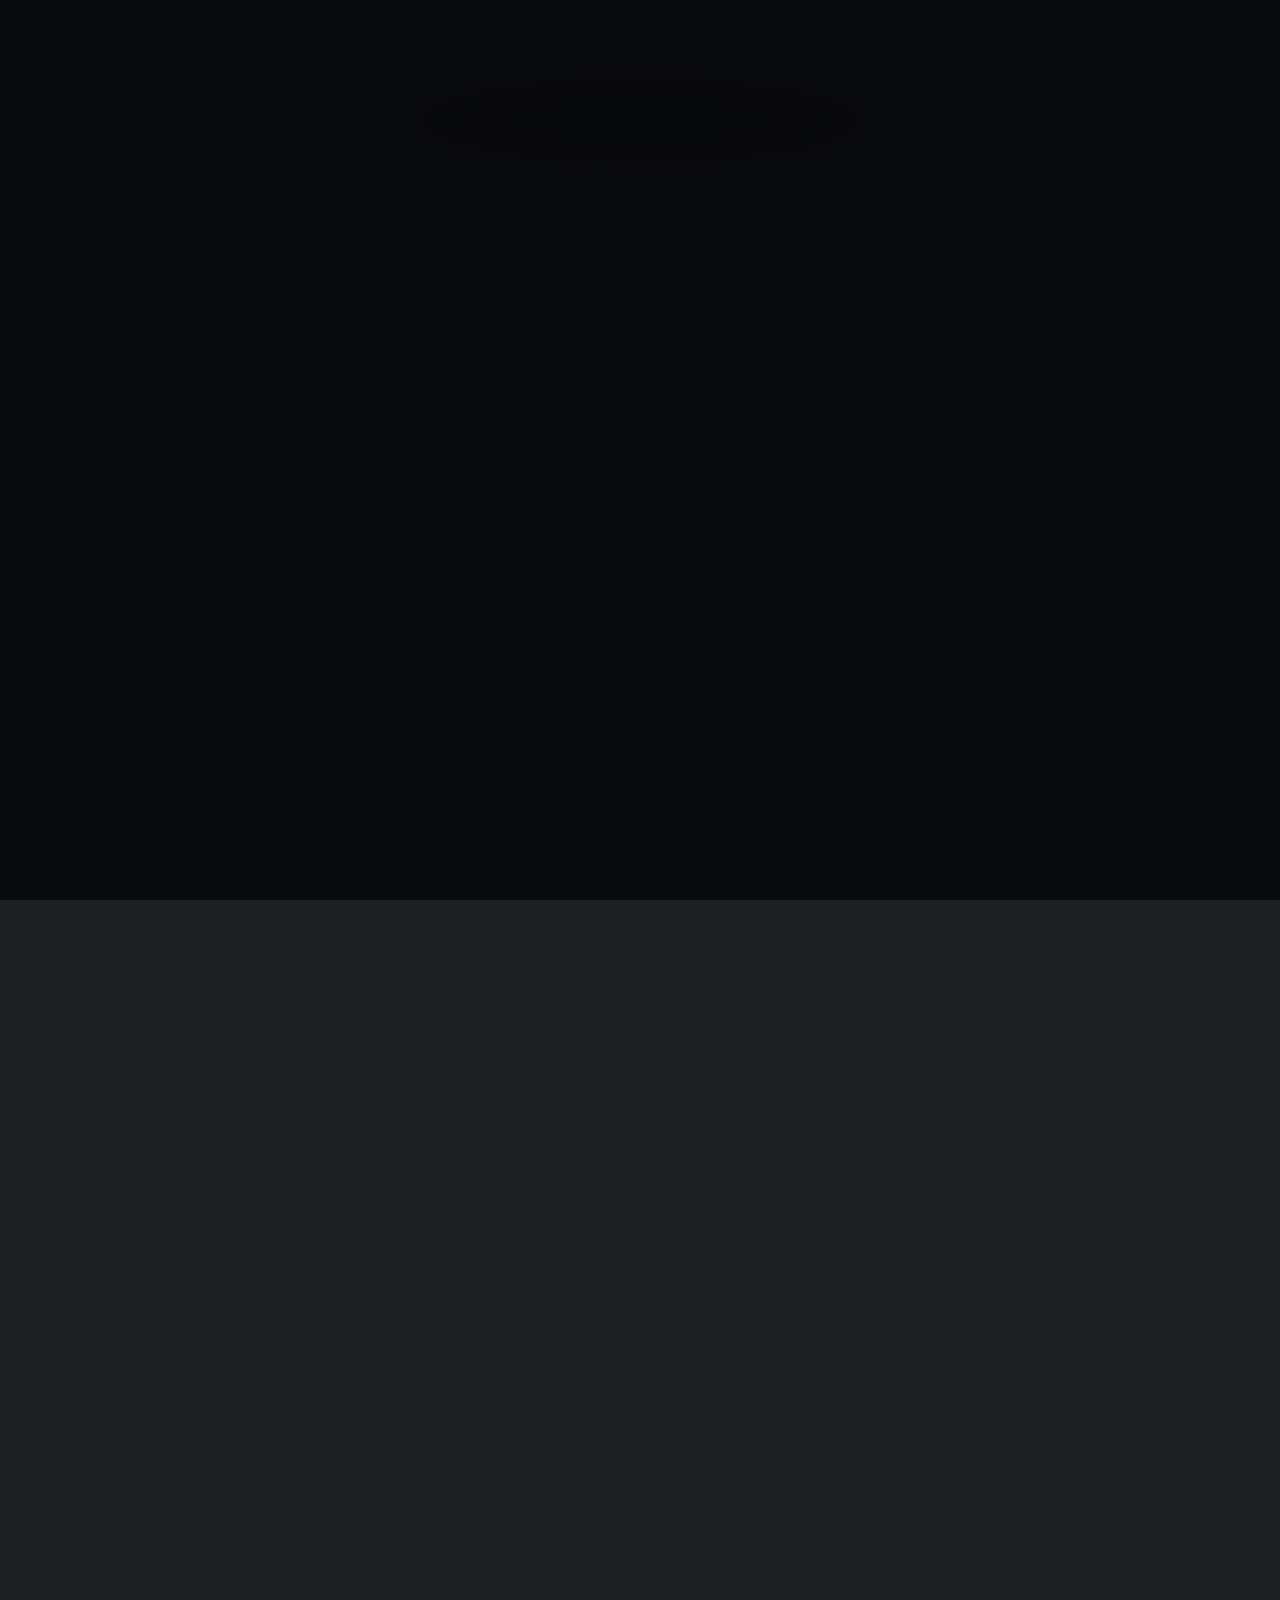
==== commit a256d18b: "Update index.html Suvi updated bio" ====
--- a/index.html
+++ b/index.html
@@ -353,8 +353,8 @@
                             <h5 id="Corinne+Vietorisz">Dr. Corinne Vietorisz
                                 <small class="pronouns">| she/her</small>
                             </h5>
-                            <p> Corinne is a postdoctoral researcher in the lab whose work examines the molecular mechanisms fire-adapted fungi use to restore soil hydrological and biogeochemical properties after wildfire. She is excited about working with land managers to test how soil inoculations can help improve soil recovery and tree survival after severe wildfire.  </p>
-                            <p> In her free time, Corinne loves to ski, run, paint surreal landscapes and creatures, and check out local live music (any Seattle music recommendations are welcome!). </p>
+                            <p> </p>
+                            <p></p>
                             <ul class="icons">
                                 <!-- The ORCID icon -->
                                 <li>
@@ -412,8 +412,7 @@
                             <h5>Andrea Muñoz Ledo Farré (2025-present)
                                 <small class="pronouns">| she/her</small>
                             </h5>
-                            <p>Andrea is a PhD student in the lab, co-advised by Julie Larson (<a href="https://sites.uw.edu/uwprl/" target="_blank" rel="noopener noreferrer">Plant Regeneration Lab</a>), broadly interested in plant-soil feedbacks. Her research explores the combined effect of invasive grass encroachment and severe wildfire on soil microbial communities, and the resulting impact on native plant regeneration, competition-coexistence dynamics, and thus plant community composition. Her work is based in water-limited ecosystems (primarily grassland-forest ecotones) across the Pacific West.</p>
-                            <p>Andrea is also the Associate Program Director of the UW Campus Sustainability Fund. Outside of the UW, she is a dancer, runner, baker, painter, admirer of trees and mushrooms, and loves walking around Seattle parks.</p>
+                             <!-- <p>Andrea bio.</p> -->
                             <ul class="icons">
                                 <!-- The ORCID icon -->
                                 <li>
@@ -449,8 +448,8 @@
                             <h5>Joey Mann (2026-present)
                                 <small class="pronouns">| he/him</small>
                             </h5>
-                            <p> Testing Joey's Bio </p>
-                            <p> Placeholder here </p>
+                            <p></p>
+                            <p></p>
                             <ul class="icons">
                                 <!-- The ORCID icon -->
                                 <li>
@@ -509,7 +508,7 @@
                                 <small class="pronouns">| they/them</small>
                             </h5>
                             <p>Sarah is a PhD student in the lab whose research is focused on understanding the impacts of climate-induced range shift on mycorrhizal community structure and function. Sarah also holds a M.A. in Museum Studies and has a keen interest in biological collections as references for biodiversity and global change.</p>
-                            <p>Outside the lab, Sarah's favorite hobby is picking up new hobbies—currently they are experimenting with crochet and cat ajility training.</p>
+                            <p>Outside the lab, Sarah's favorite hobby is picking up new hobbies—currently they are experimenting with homebrewing cider, fiber arts, sewing cat jackets, and some simple wood carving.</p>
                             <ul class="icons">
                                 <!-- The ORCID icon 
                                 <li>
@@ -542,8 +541,8 @@
                             <h5>Suvi Birch (2024-present)
                                 <small class="pronouns">| she/her</small>
                             </h5>
-                            <p>Suvi completed her M.S. in August 2026 and is now a Research Scientist in the lab. Her research is focused on utilizing microbial innoculations to improve post-fire regeneration success of giant sequoia seedlings. She is passionate about creating programs to help more Black students enter the field of environmental science, just like the ones that helped her.</p>
-                            <p>Outside of campus, you can find Suvi hiking, crocheting, admiring trees, or reading with a cup of hot tea on a rainy Seattle afternoon.</p> 
+                            <p>Suvi completed her M.S. in August 2026 and is now a Research Scientist in the lab. Her research is focused on utilizing microbial inoculations to improve post-fire regeneration success of giant sequoia seedlings. She is passionate about increasing accessibility of environmental science fields to Black students and other underrepresented groups through volunteering and working with local non-profits.</p>
+                            <p>Outside of campus, you can find Suvi hiking in an old-growth forest, crocheting, enjoying the sunset at Green lake, or reading with a cup of hot tea on a rainy Seattle afternoon.</p> 
                             <ul class="icons">
                                 <!-- The ORCID icon -->
                                 <li>
@@ -575,7 +574,7 @@
                             <h5>Luciana Calle (2025-present)
                                 <small class="pronouns">| she/her</small>
                             </h5>
-                            <p>Luciana is a 4th year undergraduate, studying Environmental Science (ESRM) with minors in Climate Science and Data Science. She is passionate about studying plant-fungal relationships within ecological and climate systems, with a focus on understanding community responses to pressing environmental threats such as climate change and wildfire disturbances.</p>
+                            <p>Luciana is a 3rd year undergraduate, studying Environmental Science (ESRM) with minors in Climate Science and Data Science. She is passionate about studying plant relationships with ecological and climate systems, with a focus on understanding plant community responses to pressing environmental threats such as climate change and wildfire disturbances.</p>
                             <p>Outside of academia, Luciana enjoys hiking, visiting cafes, nature photography, and scrapbooking in her free time. <p>
                             <ul class="icons">
                             <!-- The ORCID icon 
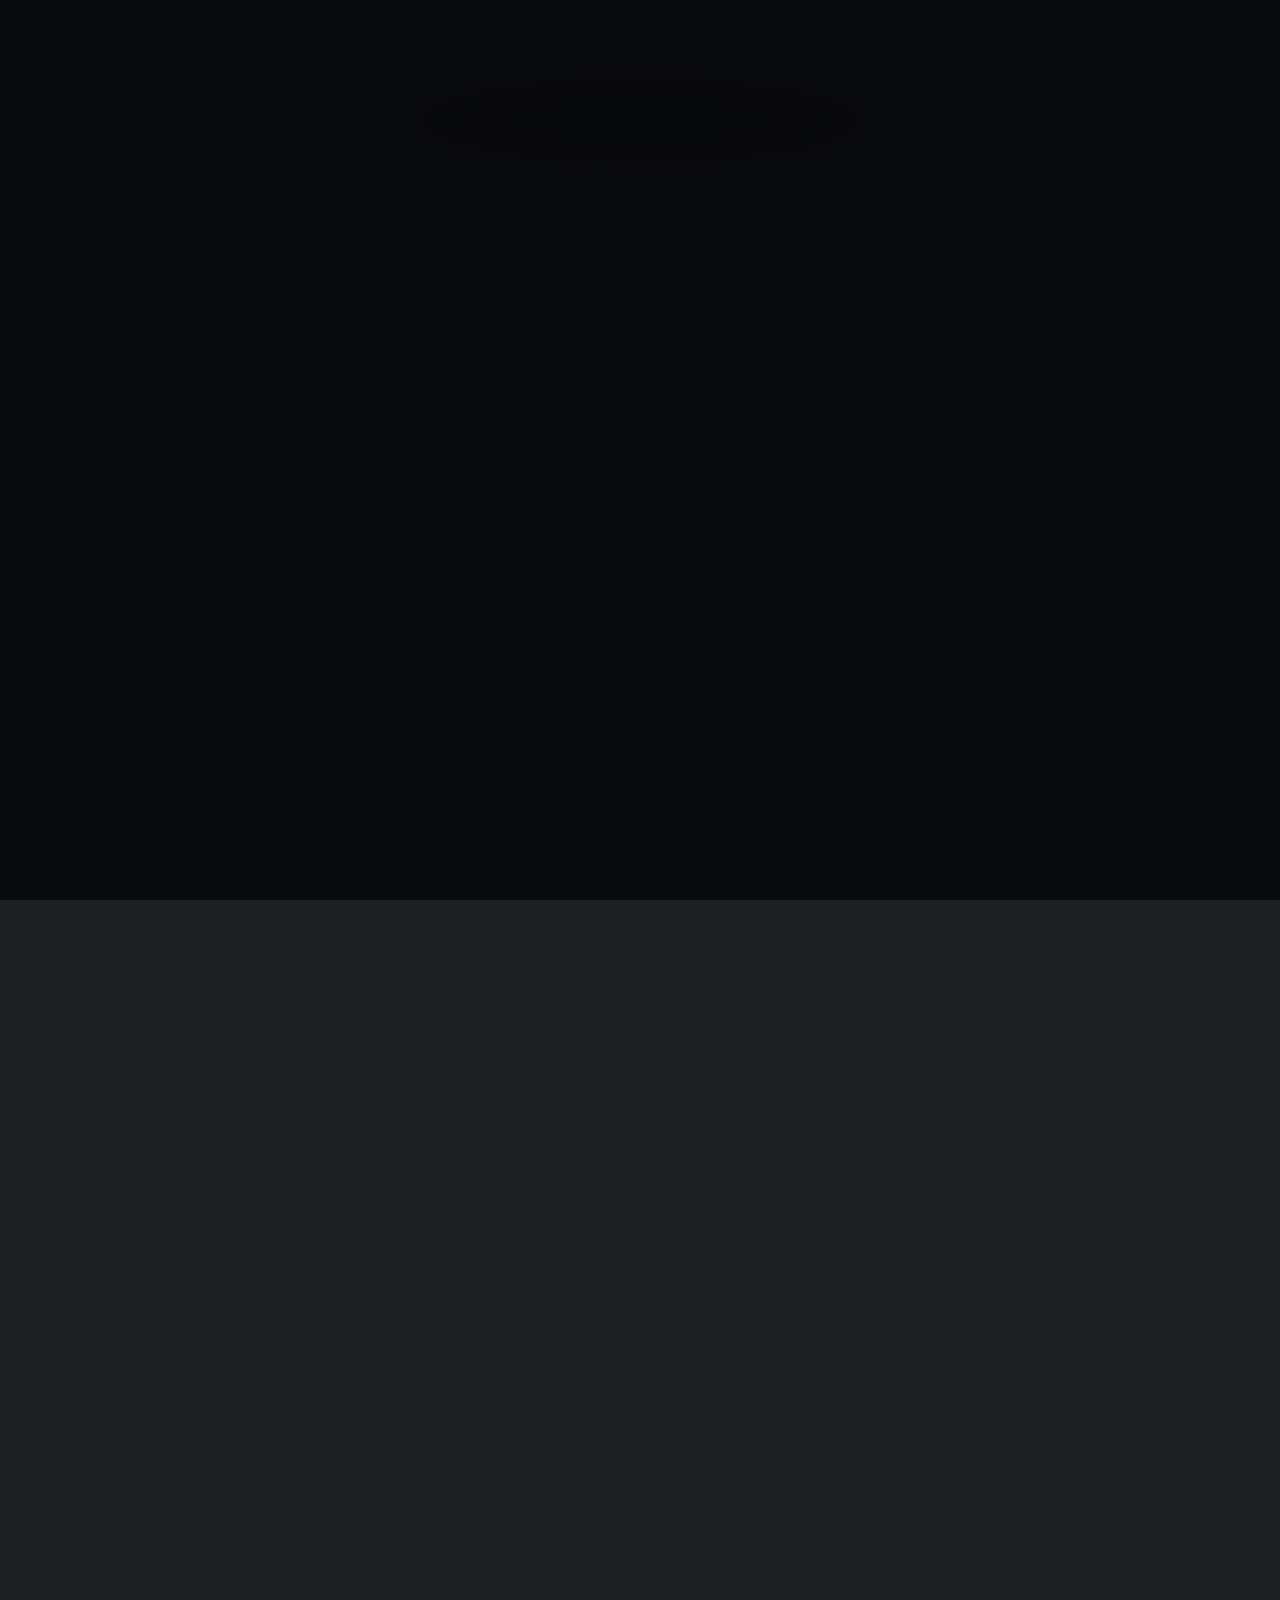
==== commit e86f42ab: "Merge pull request #20 from birch33/main Update index.html" ====
--- a/index.html
+++ b/index.html
@@ -353,8 +353,8 @@
                             <h5 id="Corinne+Vietorisz">Dr. Corinne Vietorisz
                                 <small class="pronouns">| she/her</small>
                             </h5>
-                            <p> </p>
-                            <p></p>
+                            <p> Corinne is a postdoctoral researcher in the lab whose work examines the molecular mechanisms fire-adapted fungi use to restore soil hydrological and biogeochemical properties after wildfire. She is excited about working with land managers to test how soil inoculations can help improve soil recovery and tree survival after severe wildfire.  </p>
+                            <p> In her free time, Corinne loves to ski, run, paint surreal landscapes and creatures, and check out local live music (any Seattle music recommendations are welcome!). </p>
                             <ul class="icons">
                                 <!-- The ORCID icon -->
                                 <li>
@@ -412,7 +412,8 @@
                             <h5>Andrea Muñoz Ledo Farré (2025-present)
                                 <small class="pronouns">| she/her</small>
                             </h5>
-                             <!-- <p>Andrea bio.</p> -->
+                            <p>Andrea is a PhD student in the lab, co-advised by Julie Larson (<a href="https://sites.uw.edu/uwprl/" target="_blank" rel="noopener noreferrer">Plant Regeneration Lab</a>), broadly interested in plant-soil feedbacks. Her research explores the combined effect of invasive grass encroachment and severe wildfire on soil microbial communities, and the resulting impact on native plant regeneration, competition-coexistence dynamics, and thus plant community composition. Her work is based in water-limited ecosystems (primarily grassland-forest ecotones) across the Pacific West.</p>
+                            <p>Andrea is also the Associate Program Director of the UW Campus Sustainability Fund. Outside of the UW, she is a dancer, runner, baker, painter, admirer of trees and mushrooms, and loves walking around Seattle parks.</p>
                             <ul class="icons">
                                 <!-- The ORCID icon -->
                                 <li>
@@ -448,8 +449,8 @@
                             <h5>Joey Mann (2026-present)
                                 <small class="pronouns">| he/him</small>
                             </h5>
-                            <p></p>
-                            <p></p>
+                            <p> Testing Joey's Bio </p>
+                            <p> Placeholder here </p>
                             <ul class="icons">
                                 <!-- The ORCID icon -->
                                 <li>
@@ -508,7 +509,7 @@
                                 <small class="pronouns">| they/them</small>
                             </h5>
                             <p>Sarah is a PhD student in the lab whose research is focused on understanding the impacts of climate-induced range shift on mycorrhizal community structure and function. Sarah also holds a M.A. in Museum Studies and has a keen interest in biological collections as references for biodiversity and global change.</p>
-                            <p>Outside the lab, Sarah's favorite hobby is picking up new hobbies—currently they are experimenting with homebrewing cider, fiber arts, sewing cat jackets, and some simple wood carving.</p>
+                            <p>Outside the lab, Sarah's favorite hobby is picking up new hobbies—currently they are experimenting with crochet and cat ajility training.</p>
                             <ul class="icons">
                                 <!-- The ORCID icon 
                                 <li>
@@ -574,7 +575,7 @@
                             <h5>Luciana Calle (2025-present)
                                 <small class="pronouns">| she/her</small>
                             </h5>
-                            <p>Luciana is a 3rd year undergraduate, studying Environmental Science (ESRM) with minors in Climate Science and Data Science. She is passionate about studying plant relationships with ecological and climate systems, with a focus on understanding plant community responses to pressing environmental threats such as climate change and wildfire disturbances.</p>
+                            <p>Luciana is a 4th year undergraduate, studying Environmental Science (ESRM) with minors in Climate Science and Data Science. She is passionate about studying plant-fungal relationships within ecological and climate systems, with a focus on understanding community responses to pressing environmental threats such as climate change and wildfire disturbances.</p>
                             <p>Outside of academia, Luciana enjoys hiking, visiting cafes, nature photography, and scrapbooking in her free time. <p>
                             <ul class="icons">
                             <!-- The ORCID icon 
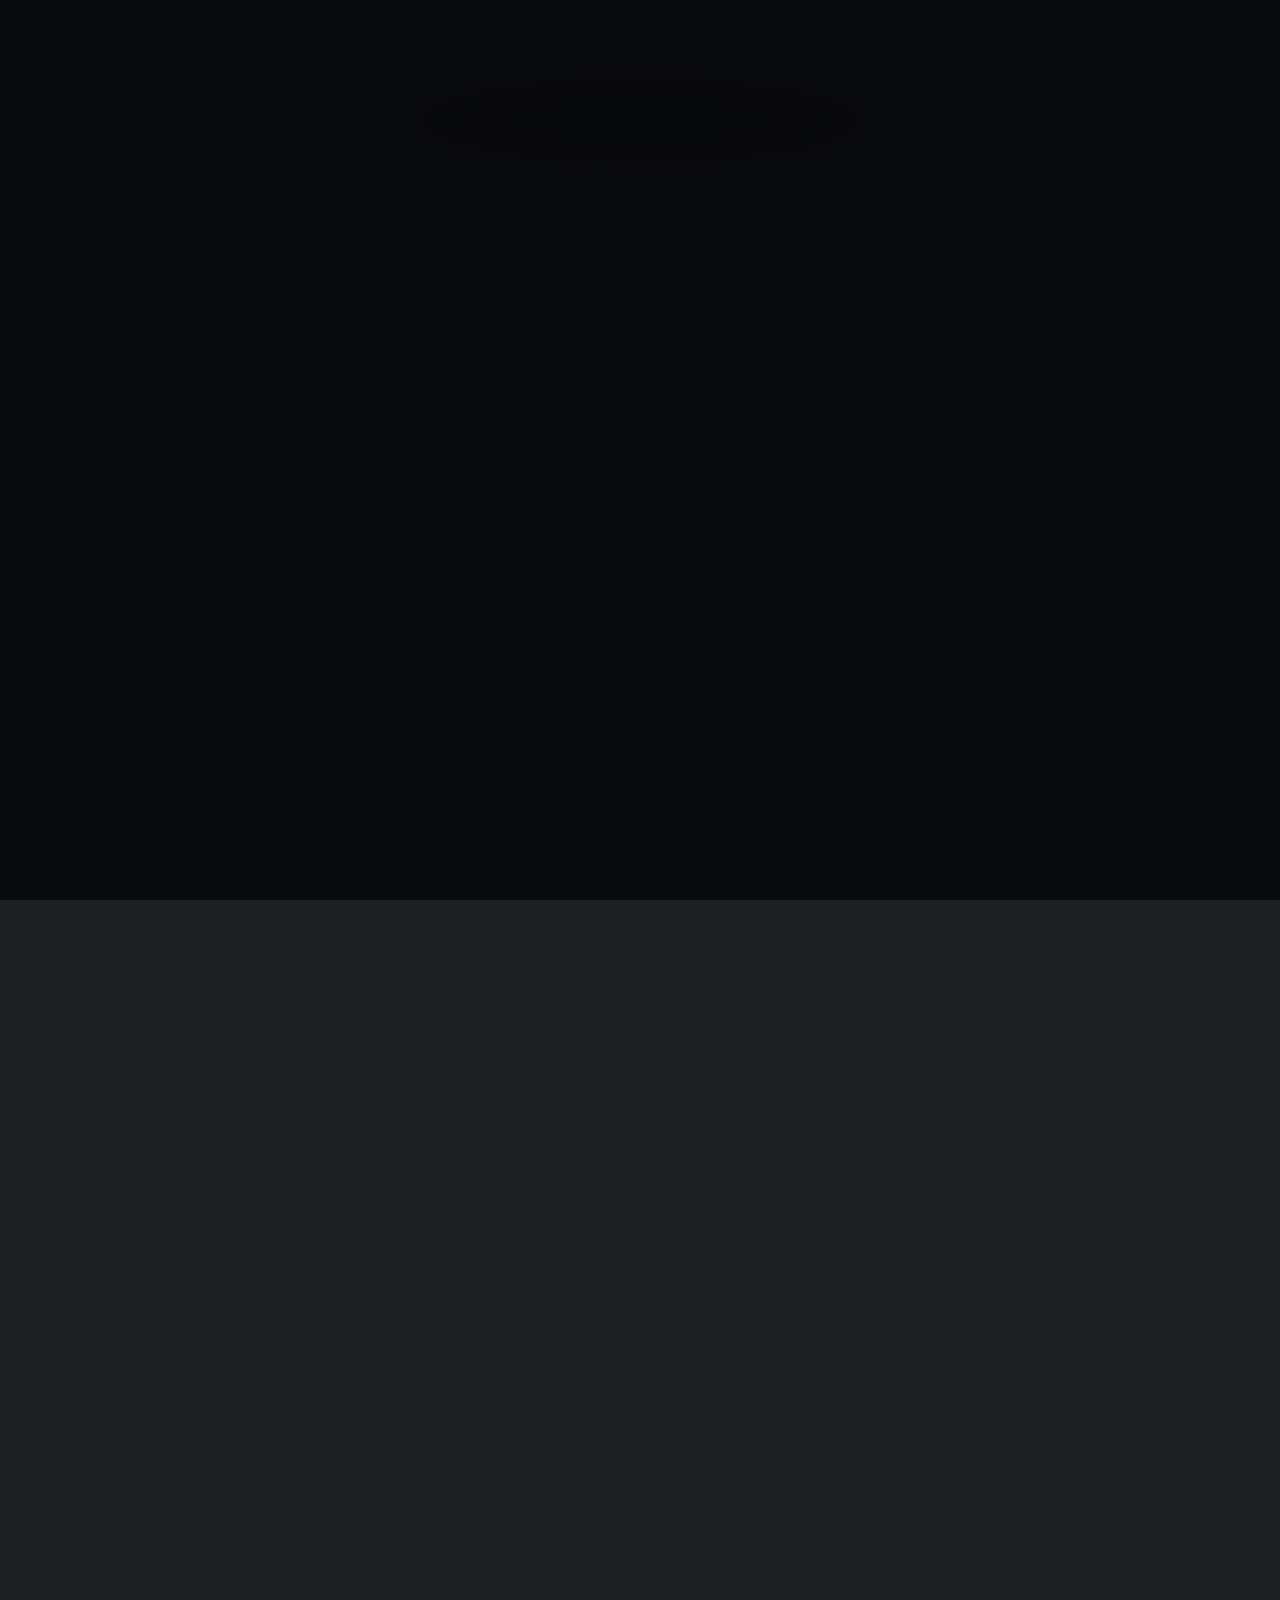
==== commit bc9aa3aa: "renaming JMindex back to index" ====
--- a/index.html
+++ b/index.html
@@ -449,8 +449,8 @@
                             <h5>Joey Mann (2026-present)
                                 <small class="pronouns">| he/him</small>
                             </h5>
-                            <p> Testing Joey's Bio </p>
-                            <p> Placeholder here </p>
+                            <p>Joey (he/him) is a PhD student in the lab whose research is focused on using experimental evolution and natural variation to understand how and if arbuscular mycorrhizal fungi will adapt to stresses brought on by climate change. He is co-advised by Dr. Maitreya Dunham in the Genome Sciences Department, and hopes to develop useful genomic resources for mycorrhizal fungal studies.</p>
+                            <p>Outside of the lab, Joey enjoys reading science-fiction novels, going on long walks, and has started kayaking.</p>
                             <ul class="icons">
                                 <!-- The ORCID icon -->
                                 <li>
@@ -465,7 +465,7 @@
                                     </a>
                                 </li>
                                 <li>
-                                    <a href="mailto:jmmann2@uw.edu" class="icon fa-envelope">
+                                    <a href="mailto:jmmann@uw.edu" class="icon fa-envelope">
                                         <span class="label">Email</span>
                                     </a>
                                 </li>
@@ -509,7 +509,7 @@
                                 <small class="pronouns">| they/them</small>
                             </h5>
                             <p>Sarah is a PhD student in the lab whose research is focused on understanding the impacts of climate-induced range shift on mycorrhizal community structure and function. Sarah also holds a M.A. in Museum Studies and has a keen interest in biological collections as references for biodiversity and global change.</p>
-                            <p>Outside the lab, Sarah's favorite hobby is picking up new hobbies—currently they are experimenting with crochet and cat ajility training.</p>
+                            <p>Outside the lab, Sarah's favorite hobby is picking up new hobbies—currently they are experimenting with block printing and cat agility training.</p>
                             <ul class="icons">
                                 <!-- The ORCID icon 
                                 <li>
